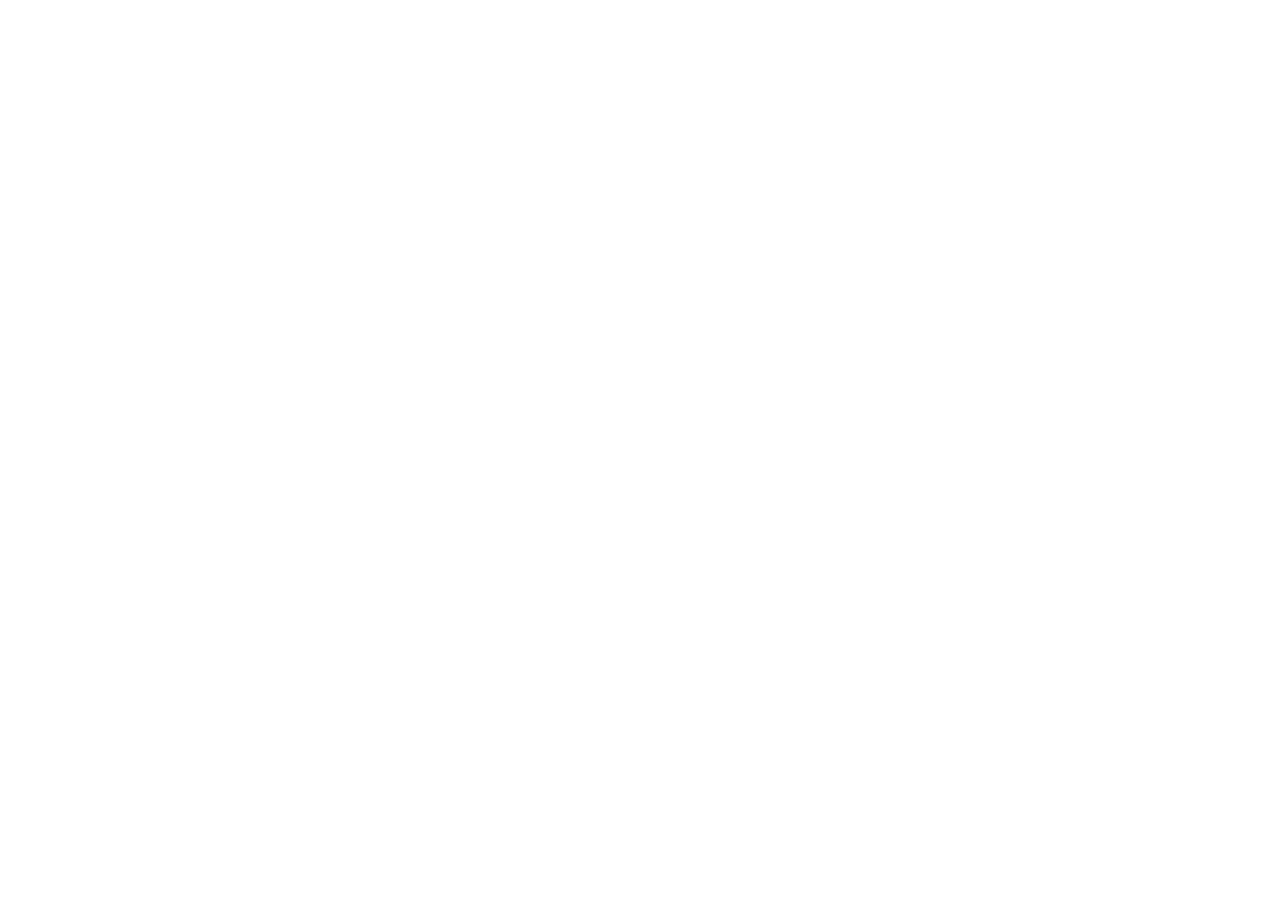
==== index.html @ 337be66c "Add files via upload" ====
<!doctype html>
<html lang="en">
  <head>
    <meta charset="UTF-8" />
    <meta name="viewport" content="width=device-width, initial-scale=1.0" />
    <link rel="icon" href="favicon.png" type="image/png" />
    <title>Be Center — Desenvolvimento emocional, energético e de consciência</title>
    <meta name="description" content="Be Center LLC, Pompano Beach, FL. Trabalho integrativo de desenvolvimento emocional, energético e de consciência." />
    <meta name="author" content="Be Center LLC" />

    <!-- TODO: Update og:title to match your application name -->
    
    
    <meta property="og:type" content="website" />
    <meta property="og:image" content="https://pub-bb2e103a32db4e198524a2e9ed8f35b4.r2.dev/194aa263-8fd9-458b-b65f-17607d871467/id-preview-6d78ced0--fbc7f8b6-4f9a-499f-b05a-dcb2b173196b.lovable.app-1776644095247.png">

    <meta name="twitter:card" content="summary_large_image" />
    <meta name="twitter:site" content="@Lovable" />
    <meta name="twitter:image" content="https://pub-bb2e103a32db4e198524a2e9ed8f35b4.r2.dev/194aa263-8fd9-458b-b65f-17607d871467/id-preview-6d78ced0--fbc7f8b6-4f9a-499f-b05a-dcb2b173196b.lovable.app-1776644095247.png">
    <meta property="og:title" content="Lovable App">
  <meta name="twitter:title" content="Lovable App">
  <meta property="og:description" content="A landing page for Be Center LLC, offering personal development, integrative therapies, and consciousness expansion.">
  <meta name="twitter:description" content="A landing page for Be Center LLC, offering personal development, integrative therapies, and consciousness expansion.">
  <script type="module" crossorigin src="assets/index-Bg07Ioo2.js"></script>
  <link rel="stylesheet" crossorigin href="assets/index-Cz5YVbAV.css">
  <link rel="stylesheet" href="assets/monthly-feature.css">
</head>

  <body>
    <div id="root"></div>
    <script src="assets/monthly-feature.js"></script>
  </body>
</html>
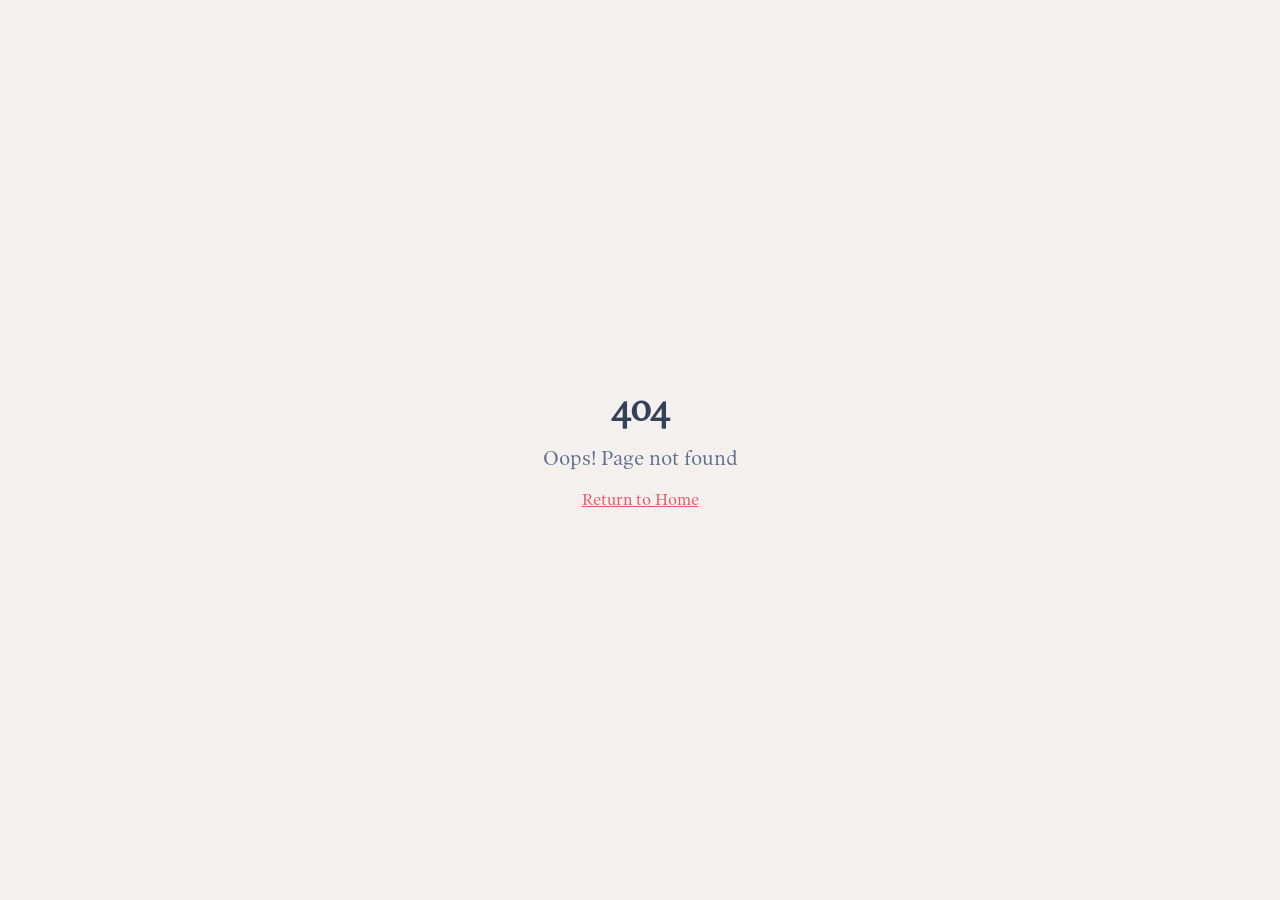
==== commit ab273a2f: "Add files via upload" ====
--- a/index.html
+++ b/index.html
@@ -3,7 +3,7 @@
   <head>
     <meta charset="UTF-8" />
     <meta name="viewport" content="width=device-width, initial-scale=1.0" />
-    <link rel="icon" href="favicon.png" type="image/png" />
+    <link rel="icon" href="assets/brand/be-favicon.svg" type="image/svg+xml" />
     <title>Be Center — Desenvolvimento emocional, energético e de consciência</title>
     <meta name="description" content="Be Center LLC, Pompano Beach, FL. Trabalho integrativo de desenvolvimento emocional, energético e de consciência." />
     <meta name="author" content="Be Center LLC" />
@@ -22,8 +22,11 @@
   <meta property="og:description" content="A landing page for Be Center LLC, offering personal development, integrative therapies, and consciousness expansion.">
   <meta name="twitter:description" content="A landing page for Be Center LLC, offering personal development, integrative therapies, and consciousness expansion.">
   <script type="module" crossorigin src="assets/index-Bg07Ioo2.js"></script>
+  <link rel="stylesheet" href="assets/custom-fonts.css">
   <link rel="stylesheet" crossorigin href="assets/index-Cz5YVbAV.css">
   <link rel="stylesheet" href="assets/monthly-feature.css">
+  <link rel="stylesheet" href="assets/typography-overrides.css">
+  <link rel="stylesheet" href="assets/brand-colors.css">
 </head>
 
   <body>
--- a/assets/custom-fonts.css
+++ b/assets/custom-fonts.css
@@ -0,0 +1,26 @@
+/* Be Center custom brand fonts.
+   Linked from every page (homepage + each /cursos/<slug>/ page) so the
+   font names below ("Kapra Neue" for headings, "Poynter OS Text" for body)
+   are available everywhere. Files live in assets/fonts/.
+   .woff is listed first (smaller, loads faster in modern browsers),
+   .otf is the fallback for anything that doesn't support .woff. */
+
+@font-face {
+  font-family: "Kapra Neue";
+  src:
+    url("fonts/kapra-neue-semibold-condensed.woff") format("woff"),
+    url("fonts/kapra-neue-semibold-condensed.otf") format("opentype");
+  font-weight: 600;
+  font-style: normal;
+  font-display: swap;
+}
+
+@font-face {
+  font-family: "Poynter OS Text";
+  src:
+    url("fonts/poynter-os-text-one-roman.woff") format("woff"),
+    url("fonts/poynter-os-text-one-roman.otf") format("opentype");
+  font-weight: 400;
+  font-style: normal;
+  font-display: swap;
+}
--- a/assets/index-Cz5YVbAV.css
+++ b/assets/index-Cz5YVbAV.css
@@ -0,0 +1 @@
+*,:before,:after{--tw-border-spacing-x: 0;--tw-border-spacing-y: 0;--tw-translate-x: 0;--tw-translate-y: 0;--tw-rotate: 0;--tw-skew-x: 0;--tw-skew-y: 0;--tw-scale-x: 1;--tw-scale-y: 1;--tw-pan-x: ;--tw-pan-y: ;--tw-pinch-zoom: ;--tw-scroll-snap-strictness: proximity;--tw-gradient-from-position: ;--tw-gradient-via-position: ;--tw-gradient-to-position: ;--tw-ordinal: ;--tw-slashed-zero: ;--tw-numeric-figure: ;--tw-numeric-spacing: ;--tw-numeric-fraction: ;--tw-ring-inset: ;--tw-ring-offset-width: 0px;--tw-ring-offset-color: #fff;--tw-ring-color: rgb(59 130 246 / .5);--tw-ring-offset-shadow: 0 0 #0000;--tw-ring-shadow: 0 0 #0000;--tw-shadow: 0 0 #0000;--tw-shadow-colored: 0 0 #0000;--tw-blur: ;--tw-brightness: ;--tw-contrast: ;--tw-grayscale: ;--tw-hue-rotate: ;--tw-invert: ;--tw-saturate: ;--tw-sepia: ;--tw-drop-shadow: ;--tw-backdrop-blur: ;--tw-backdrop-brightness: ;--tw-backdrop-contrast: ;--tw-backdrop-grayscale: ;--tw-backdrop-hue-rotate: ;--tw-backdrop-invert: ;--tw-backdrop-opacity: ;--tw-backdrop-saturate: ;--tw-backdrop-sepia: ;--tw-contain-size: ;--tw-contain-layout: ;--tw-contain-paint: ;--tw-contain-style: }::backdrop{--tw-border-spacing-x: 0;--tw-border-spacing-y: 0;--tw-translate-x: 0;--tw-translate-y: 0;--tw-rotate: 0;--tw-skew-x: 0;--tw-skew-y: 0;--tw-scale-x: 1;--tw-scale-y: 1;--tw-pan-x: ;--tw-pan-y: ;--tw-pinch-zoom: ;--tw-scroll-snap-strictness: proximity;--tw-gradient-from-position: ;--tw-gradient-via-position: ;--tw-gradient-to-position: ;--tw-ordinal: ;--tw-slashed-zero: ;--tw-numeric-figure: ;--tw-numeric-spacing: ;--tw-numeric-fraction: ;--tw-ring-inset: ;--tw-ring-offset-width: 0px;--tw-ring-offset-color: #fff;--tw-ring-color: rgb(59 130 246 / .5);--tw-ring-offset-shadow: 0 0 #0000;--tw-ring-shadow: 0 0 #0000;--tw-shadow: 0 0 #0000;--tw-shadow-colored: 0 0 #0000;--tw-blur: ;--tw-brightness: ;--tw-contrast: ;--tw-grayscale: ;--tw-hue-rotate: ;--tw-invert: ;--tw-saturate: ;--tw-sepia: ;--tw-drop-shadow: ;--tw-backdrop-blur: ;--tw-backdrop-brightness: ;--tw-backdrop-contrast: ;--tw-backdrop-grayscale: ;--tw-backdrop-hue-rotate: ;--tw-backdrop-invert: ;--tw-backdrop-opacity: ;--tw-backdrop-saturate: ;--tw-backdrop-sepia: ;--tw-contain-size: ;--tw-contain-layout: ;--tw-contain-paint: ;--tw-contain-style: }*,:before,:after{box-sizing:border-box;border-width:0;border-style:solid;border-color:#e5e7eb}:before,:after{--tw-content: ""}html,:host{line-height:1.5;-webkit-text-size-adjust:100%;-moz-tab-size:4;-o-tab-size:4;tab-size:4;font-family:"Poynter OS Text",Georgia,serif;font-feature-settings:normal;font-variation-settings:normal;-webkit-tap-highlight-color:transparent}body{margin:0;line-height:inherit}hr{height:0;color:inherit;border-top-width:1px}abbr:where([title]){-webkit-text-decoration:underline dotted;text-decoration:underline dotted}h1,h2,h3,h4,h5,h6{font-size:inherit;font-weight:inherit}a{color:inherit;text-decoration:inherit}b,strong{font-weight:bolder}code,kbd,samp,pre{font-family:ui-monospace,SFMono-Regular,Menlo,Monaco,Consolas,Liberation Mono,Courier New,monospace;font-feature-settings:normal;font-variation-settings:normal;font-size:1em}small{font-size:80%}sub,sup{font-size:75%;line-height:0;position:relative;vertical-align:baseline}sub{bottom:-.25em}sup{top:-.5em}table{text-indent:0;border-color:inherit;border-collapse:collapse}button,input,optgroup,select,textarea{font-family:inherit;font-feature-settings:inherit;font-variation-settings:inherit;font-size:100%;font-weight:inherit;line-height:inherit;letter-spacing:inherit;color:inherit;margin:0;padding:0}button,select{text-transform:none}button,input:where([type=button]),input:where([type=reset]),input:where([type=submit]){-webkit-appearance:button;background-color:transparent;background-image:none}:-moz-focusring{outline:auto}:-moz-ui-invalid{box-shadow:none}progress{vertical-align:baseline}::-webkit-inner-spin-button,::-webkit-outer-spin-button{height:auto}[type=search]{-webkit-appearance:textfield;outline-offset:-2px}::-webkit-search-decoration{-webkit-appearance:none}::-webkit-file-upload-button{-webkit-appearance:button;font:inherit}summary{display:list-item}blockquote,dl,dd,h1,h2,h3,h4,h5,h6,hr,figure,p,pre{margin:0}fieldset{margin:0;padding:0}legend{padding:0}ol,ul,menu{list-style:none;margin:0;padding:0}dialog{padding:0}textarea{resize:vertical}input::-moz-placeholder,textarea::-moz-placeholder{opacity:1;color:#9ca3af}input::placeholder,textarea::placeholder{opacity:1;color:#9ca3af}button,[role=button]{cursor:pointer}:disabled{cursor:default}img,svg,video,canvas,audio,iframe,embed,object{display:block;vertical-align:middle}[hidden]:where(:not([hidden=until-found])){display:none}:root{--background: 36 33% 97%;--foreground: 222 26% 28%;--card: 0 0% 100%;--card-foreground: 222 26% 28%;--popover: 0 0% 100%;--popover-foreground: 222 26% 28%;--primary: 352 79% 63%;--primary-foreground: 36 33% 97%;--coral: 352 79% 63%;--coral-foreground: 36 33% 97%;--coral-deep: 352 60% 46%;--coral-soft: 352 70% 95%;--ink: 224 26% 41%;--ink-foreground: 36 33% 97%;--teal: 197 51% 31%;--teal-foreground: 36 33% 97%;--dusk: 224 26% 41%;--dusk-foreground: 36 33% 97%;--moss: 91 14% 38%;--moss-foreground: 36 33% 97%;--honey: 50 55% 72%;--honey-foreground: 222 26% 28%;--petal: 352 70% 95%;--petal-foreground: 352 60% 35%;--secondary: 36 25% 93%;--secondary-foreground: 224 26% 41%;--muted: 36 20% 94%;--muted-foreground: 224 18% 48%;--accent: 197 35% 92%;--accent-foreground: 197 51% 31%;--destructive: 0 70% 50%;--destructive-foreground: 0 0% 100%;--border: 224 20% 88%;--input: 224 20% 88%;--ring: 352 79% 63%;--radius: 1.25rem;--gradient-dawn: linear-gradient(180deg, hsl(36 33% 97%) 0%, hsl(352 70% 96%) 100%);--gradient-dusk: radial-gradient(ellipse at top, hsl(352 79% 63% / .08), transparent 60%);--gradient-coral: linear-gradient(135deg, hsl(352 79% 63%), hsl(352 70% 55%));--shadow-soft: 0 30px 60px -30px hsl(224 30% 30% / .18);--shadow-bloom: 0 10px 40px -10px hsl(352 79% 50% / .2);--ease-soft: cubic-bezier(.22, 1, .36, 1)}.dark{--background: 256 25% 8%;--foreground: 36 33% 95%;--card: 256 25% 10%;--card-foreground: 36 33% 95%;--popover: 256 25% 10%;--popover-foreground: 36 33% 95%;--primary: 36 33% 95%;--primary-foreground: 256 25% 8%;--secondary: 256 20% 16%;--secondary-foreground: 36 33% 95%;--muted: 256 20% 16%;--muted-foreground: 36 15% 70%;--accent: 256 20% 18%;--accent-foreground: 36 33% 95%;--border: 256 20% 18%;--input: 256 20% 18%;--ring: 36 36% 53%}*{border-color:hsl(var(--border))}html,body{overflow-x:hidden;max-width:100%}html{scroll-behavior:smooth}body{background-color:hsl(var(--background));color:hsl(var(--foreground));-webkit-font-smoothing:antialiased;-moz-osx-font-smoothing:grayscale;font-family:"Poynter OS Text",Georgia,serif;font-feature-settings:"ss01","cv11";position:relative}img,video{max-width:100%;height:auto}::-moz-selection{background:hsl(var(--coral) / .25);color:hsl(var(--coral-deep))}::selection{background:hsl(var(--coral) / .25);color:hsl(var(--coral-deep))}.sr-only{position:absolute;width:1px;height:1px;padding:0;margin:-1px;overflow:hidden;clip:rect(0,0,0,0);white-space:nowrap;border-width:0}.pointer-events-none{pointer-events:none}.pointer-events-auto{pointer-events:auto}.visible{visibility:visible}.invisible{visibility:hidden}.fixed{position:fixed}.absolute{position:absolute}.relative{position:relative}.inset-0{top:0;right:0;bottom:0;left:0}.inset-x-0{left:0;right:0}.inset-y-0{top:0;bottom:0}.-bottom-12{bottom:-3rem}.-bottom-6{bottom:-1.5rem}.-bottom-8{bottom:-2rem}.-left-12{left:-3rem}.-left-6{left:-1.5rem}.-right-12{right:-3rem}.-right-6{right:-1.5rem}.-top-12{top:-3rem}.-top-20{top:-5rem}.-top-6{top:-1.5rem}.bottom-0{bottom:0}.left-0{left:0}.left-1{left:.25rem}.left-1\/2{left:50%}.left-2{left:.5rem}.left-\[50\%\]{left:50%}.right-0{right:0}.right-1{right:.25rem}.right-2{right:.5rem}.right-3{right:.75rem}.right-4{right:1rem}.top-0{top:0}.top-1\.5{top:.375rem}.top-1\/2{top:50%}.top-2{top:.5rem}.top-3\.5{top:.875rem}.top-4{top:1rem}.top-\[1px\]{top:1px}.top-\[50\%\]{top:50%}.top-\[60\%\]{top:60%}.top-full{top:100%}.-z-10{z-index:-10}.z-10{z-index:10}.z-20{z-index:20}.z-50{z-index:50}.z-\[100\]{z-index:100}.z-\[1\]{z-index:1}.order-1{order:1}.order-2{order:2}.col-span-10{grid-column:span 10 / span 10}.col-span-12{grid-column:span 12 / span 12}.col-span-2{grid-column:span 2 / span 2}.-mx-1{margin-left:-.25rem;margin-right:-.25rem}.mx-2{margin-left:.5rem;margin-right:.5rem}.mx-3\.5{margin-left:.875rem;margin-right:.875rem}.mx-auto{margin-left:auto;margin-right:auto}.my-0\.5{margin-top:.125rem;margin-bottom:.125rem}.my-1{margin-top:.25rem;margin-bottom:.25rem}.-ml-4{margin-left:-1rem}.-mt-4{margin-top:-1rem}.mb-1{margin-bottom:.25rem}.mb-14{margin-bottom:3.5rem}.mb-3{margin-bottom:.75rem}.mb-4{margin-bottom:1rem}.mb-6{margin-bottom:1.5rem}.mb-8{margin-bottom:2rem}.ml-1{margin-left:.25rem}.ml-auto{margin-left:auto}.mr-2{margin-right:.5rem}.mt-0\.5{margin-top:.125rem}.mt-1\.5{margin-top:.375rem}.mt-10{margin-top:2.5rem}.mt-12{margin-top:3rem}.mt-16{margin-top:4rem}.mt-2{margin-top:.5rem}.mt-20{margin-top:5rem}.mt-24{margin-top:6rem}.mt-3{margin-top:.75rem}.mt-4{margin-top:1rem}.mt-5{margin-top:1.25rem}.mt-6{margin-top:1.5rem}.mt-7{margin-top:1.75rem}.mt-8{margin-top:2rem}.mt-auto{margin-top:auto}.block{display:block}.flex{display:flex}.inline-flex{display:inline-flex}.table{display:table}.grid{display:grid}.hidden{display:none}.aspect-\[4\/5\]{aspect-ratio:4/5}.aspect-square{aspect-ratio:1 / 1}.aspect-video{aspect-ratio:16 / 9}.size-1\.5{width:.375rem;height:.375rem}.size-12{width:3rem;height:3rem}.size-2{width:.5rem;height:.5rem}.size-4{width:1rem;height:1rem}.size-40{width:10rem;height:10rem}.size-5{width:1.25rem;height:1.25rem}.size-72{width:18rem;height:18rem}.size-80{width:20rem;height:20rem}.size-9{width:2.25rem;height:2.25rem}.size-96{width:24rem;height:24rem}.size-\[700px\]{width:700px;height:700px}.h-1\.5{height:.375rem}.h-10{height:2.5rem}.h-11{height:2.75rem}.h-12{height:3rem}.h-2{height:.5rem}.h-2\.5{height:.625rem}.h-3{height:.75rem}.h-3\.5{height:.875rem}.h-32{height:8rem}.h-4{height:1rem}.h-5{height:1.25rem}.h-6{height:1.5rem}.h-7{height:1.75rem}.h-8{height:2rem}.h-9{height:2.25rem}.h-\[18px\]{height:18px}.h-\[1px\]{height:1px}.h-\[var\(--radix-navigation-menu-viewport-height\)\]{height:var(--radix-navigation-menu-viewport-height)}.h-\[var\(--radix-select-trigger-height\)\]{height:var(--radix-select-trigger-height)}.h-auto{height:auto}.h-full{height:100%}.h-px{height:1px}.h-svh{height:100svh}.max-h-96{max-height:24rem}.max-h-\[300px\]{max-height:300px}.max-h-screen{max-height:100vh}.min-h-0{min-height:0px}.min-h-\[80px\]{min-height:80px}.min-h-screen{min-height:100vh}.min-h-svh{min-height:100svh}.w-0{width:0px}.w-1{width:.25rem}.w-10{width:2.5rem}.w-11{width:2.75rem}.w-12{width:3rem}.w-2{width:.5rem}.w-2\.5{width:.625rem}.w-3{width:.75rem}.w-3\.5{width:.875rem}.w-3\/4{width:75%}.w-4{width:1rem}.w-5{width:1.25rem}.w-6{width:1.5rem}.w-64{width:16rem}.w-7{width:1.75rem}.w-72{width:18rem}.w-8{width:2rem}.w-9{width:2.25rem}.w-\[--sidebar-width\]{width:var(--sidebar-width)}.w-\[100px\]{width:100px}.w-\[1px\]{width:1px}.w-auto{width:auto}.w-full{width:100%}.w-max{width:-moz-max-content;width:max-content}.w-px{width:1px}.min-w-0{min-width:0px}.min-w-5{min-width:1.25rem}.min-w-\[12rem\]{min-width:12rem}.min-w-\[8rem\]{min-width:8rem}.min-w-\[var\(--radix-select-trigger-width\)\]{min-width:var(--radix-select-trigger-width)}.max-w-2xl{max-width:42rem}.max-w-4xl{max-width:56rem}.max-w-5xl{max-width:64rem}.max-w-7xl{max-width:80rem}.max-w-\[--skeleton-width\]{max-width:var(--skeleton-width)}.max-w-\[260px\]{max-width:260px}.max-w-\[28ch\]{max-width:28ch}.max-w-\[40ch\]{max-width:40ch}.max-w-\[52ch\]{max-width:52ch}.max-w-\[58ch\]{max-width:58ch}.max-w-\[60ch\]{max-width:60ch}.max-w-lg{max-width:32rem}.max-w-max{max-width:-moz-max-content;max-width:max-content}.max-w-sm{max-width:24rem}.flex-1{flex:1 1 0%}.shrink-0{flex-shrink:0}.grow{flex-grow:1}.grow-0{flex-grow:0}.basis-full{flex-basis:100%}.caption-bottom{caption-side:bottom}.border-collapse{border-collapse:collapse}.-translate-x-1\/2{--tw-translate-x: -50%;transform:translate(var(--tw-translate-x),var(--tw-translate-y)) rotate(var(--tw-rotate)) skew(var(--tw-skew-x)) skewY(var(--tw-skew-y)) scaleX(var(--tw-scale-x)) scaleY(var(--tw-scale-y))}.-translate-x-px{--tw-translate-x: -1px;transform:translate(var(--tw-translate-x),var(--tw-translate-y)) rotate(var(--tw-rotate)) skew(var(--tw-skew-x)) skewY(var(--tw-skew-y)) scaleX(var(--tw-scale-x)) scaleY(var(--tw-scale-y))}.-translate-y-1\/2{--tw-translate-y: -50%;transform:translate(var(--tw-translate-x),var(--tw-translate-y)) rotate(var(--tw-rotate)) skew(var(--tw-skew-x)) skewY(var(--tw-skew-y)) scaleX(var(--tw-scale-x)) scaleY(var(--tw-scale-y))}.translate-x-\[-50\%\]{--tw-translate-x: -50%;transform:translate(var(--tw-translate-x),var(--tw-translate-y)) rotate(var(--tw-rotate)) skew(var(--tw-skew-x)) skewY(var(--tw-skew-y)) scaleX(var(--tw-scale-x)) scaleY(var(--tw-scale-y))}.translate-x-px{--tw-translate-x: 1px;transform:translate(var(--tw-translate-x),var(--tw-translate-y)) rotate(var(--tw-rotate)) skew(var(--tw-skew-x)) skewY(var(--tw-skew-y)) scaleX(var(--tw-scale-x)) scaleY(var(--tw-scale-y))}.translate-y-\[-50\%\]{--tw-translate-y: -50%;transform:translate(var(--tw-translate-x),var(--tw-translate-y)) rotate(var(--tw-rotate)) skew(var(--tw-skew-x)) skewY(var(--tw-skew-y)) scaleX(var(--tw-scale-x)) scaleY(var(--tw-scale-y))}.rotate-45{--tw-rotate: 45deg;transform:translate(var(--tw-translate-x),var(--tw-translate-y)) rotate(var(--tw-rotate)) skew(var(--tw-skew-x)) skewY(var(--tw-skew-y)) scaleX(var(--tw-scale-x)) scaleY(var(--tw-scale-y))}.rotate-90{--tw-rotate: 90deg;transform:translate(var(--tw-translate-x),var(--tw-translate-y)) rotate(var(--tw-rotate)) skew(var(--tw-skew-x)) skewY(var(--tw-skew-y)) scaleX(var(--tw-scale-x)) scaleY(var(--tw-scale-y))}.scale-105{--tw-scale-x: 1.05;--tw-scale-y: 1.05;transform:translate(var(--tw-translate-x),var(--tw-translate-y)) rotate(var(--tw-rotate)) skew(var(--tw-skew-x)) skewY(var(--tw-skew-y)) scaleX(var(--tw-scale-x)) scaleY(var(--tw-scale-y))}.transform{transform:translate(var(--tw-translate-x),var(--tw-translate-y)) rotate(var(--tw-rotate)) skew(var(--tw-skew-x)) skewY(var(--tw-skew-y)) scaleX(var(--tw-scale-x)) scaleY(var(--tw-scale-y))}@keyframes pulse{50%{opacity:.5}}.animate-pulse{animation:pulse 2s cubic-bezier(.4,0,.6,1) infinite}.cursor-default{cursor:default}.cursor-pointer{cursor:pointer}.touch-none{touch-action:none}.select-none{-webkit-user-select:none;-moz-user-select:none;user-select:none}.list-none{list-style-type:none}.grid-cols-1{grid-template-columns:repeat(1,minmax(0,1fr))}.grid-cols-12{grid-template-columns:repeat(12,minmax(0,1fr))}.flex-row{flex-direction:row}.flex-col{flex-direction:column}.flex-col-reverse{flex-direction:column-reverse}.flex-wrap{flex-wrap:wrap}.items-start{align-items:flex-start}.items-end{align-items:flex-end}.items-center{align-items:center}.items-stretch{align-items:stretch}.justify-center{justify-content:center}.justify-between{justify-content:space-between}.gap-1{gap:.25rem}.gap-1\.5{gap:.375rem}.gap-10{gap:2.5rem}.gap-2{gap:.5rem}.gap-2\.5{gap:.625rem}.gap-3{gap:.75rem}.gap-4{gap:1rem}.gap-5{gap:1.25rem}.gap-6{gap:1.5rem}.gap-8{gap:2rem}.space-x-1>:not([hidden])~:not([hidden]){--tw-space-x-reverse: 0;margin-right:calc(.25rem * var(--tw-space-x-reverse));margin-left:calc(.25rem * calc(1 - var(--tw-space-x-reverse)))}.space-x-4>:not([hidden])~:not([hidden]){--tw-space-x-reverse: 0;margin-right:calc(1rem * var(--tw-space-x-reverse));margin-left:calc(1rem * calc(1 - var(--tw-space-x-reverse)))}.space-y-1>:not([hidden])~:not([hidden]){--tw-space-y-reverse: 0;margin-top:calc(.25rem * calc(1 - var(--tw-space-y-reverse)));margin-bottom:calc(.25rem * var(--tw-space-y-reverse))}.space-y-1\.5>:not([hidden])~:not([hidden]){--tw-space-y-reverse: 0;margin-top:calc(.375rem * calc(1 - var(--tw-space-y-reverse)));margin-bottom:calc(.375rem * var(--tw-space-y-reverse))}.space-y-2>:not([hidden])~:not([hidden]){--tw-space-y-reverse: 0;margin-top:calc(.5rem * calc(1 - var(--tw-space-y-reverse)));margin-bottom:calc(.5rem * var(--tw-space-y-reverse))}.space-y-4>:not([hidden])~:not([hidden]){--tw-space-y-reverse: 0;margin-top:calc(1rem * calc(1 - var(--tw-space-y-reverse)));margin-bottom:calc(1rem * var(--tw-space-y-reverse))}.space-y-6>:not([hidden])~:not([hidden]){--tw-space-y-reverse: 0;margin-top:calc(1.5rem * calc(1 - var(--tw-space-y-reverse)));margin-bottom:calc(1.5rem * var(--tw-space-y-reverse))}.divide-y>:not([hidden])~:not([hidden]){--tw-divide-y-reverse: 0;border-top-width:calc(1px * calc(1 - var(--tw-divide-y-reverse)));border-bottom-width:calc(1px * var(--tw-divide-y-reverse))}.divide-border\/70>:not([hidden])~:not([hidden]){border-color:hsl(var(--border) / .7)}.self-start{align-self:flex-start}.overflow-auto{overflow:auto}.overflow-hidden{overflow:hidden}.overflow-y-auto{overflow-y:auto}.overflow-x-hidden{overflow-x:hidden}.whitespace-nowrap{white-space:nowrap}.break-words{overflow-wrap:break-word}.rounded-2xl{border-radius:1rem}.rounded-\[1\.75rem\]{border-radius:1.75rem}.rounded-\[2\.5rem\]{border-radius:2.5rem}.rounded-\[2px\]{border-radius:2px}.rounded-\[2rem\]{border-radius:2rem}.rounded-\[inherit\]{border-radius:inherit}.rounded-full{border-radius:9999px}.rounded-lg{border-radius:var(--radius)}.rounded-md{border-radius:calc(var(--radius) - 2px)}.rounded-sm{border-radius:calc(var(--radius) - 4px)}.rounded-t-\[10px\]{border-top-left-radius:10px;border-top-right-radius:10px}.rounded-tl-sm{border-top-left-radius:calc(var(--radius) - 4px)}.border{border-width:1px}.border-2{border-width:2px}.border-\[1\.5px\]{border-width:1.5px}.border-y{border-top-width:1px;border-bottom-width:1px}.border-b{border-bottom-width:1px}.border-l{border-left-width:1px}.border-l-2{border-left-width:2px}.border-r{border-right-width:1px}.border-t{border-top-width:1px}.border-dashed{border-style:dashed}.border-\[--color-border\]{border-color:var(--color-border)}.border-border{border-color:hsl(var(--border))}.border-border\/50{border-color:hsl(var(--border) / .5)}.border-border\/60{border-color:hsl(var(--border) / .6)}.border-border\/70{border-color:hsl(var(--border) / .7)}.border-coral\/30{border-color:hsl(var(--coral) / .3)}.border-destructive{border-color:hsl(var(--destructive))}.border-destructive\/50{border-color:hsl(var(--destructive) / .5)}.border-foreground\/15{border-color:hsl(var(--foreground) / .15)}.border-honey\/60{border-color:hsl(var(--honey) / .6)}.border-input{border-color:hsl(var(--input))}.border-moss\/60{border-color:hsl(var(--moss) / .6)}.border-primary{border-color:hsl(var(--primary))}.border-sidebar-border{border-color:hsl(var(--sidebar-border))}.border-transparent{border-color:transparent}.border-l-transparent{border-left-color:transparent}.border-t-transparent{border-top-color:transparent}.bg-\[--color-bg\]{background-color:var(--color-bg)}.bg-accent{background-color:hsl(var(--accent))}.bg-background{background-color:hsl(var(--background))}.bg-background\/80{background-color:hsl(var(--background) / .8)}.bg-background\/90{background-color:hsl(var(--background) / .9)}.bg-black\/80{background-color:#000c}.bg-border{background-color:hsl(var(--border))}.bg-card{background-color:hsl(var(--card))}.bg-coral{background-color:hsl(var(--coral))}.bg-coral-soft{background-color:hsl(var(--coral-soft))}.bg-coral\/10{background-color:hsl(var(--coral) / .1)}.bg-destructive{background-color:hsl(var(--destructive))}.bg-foreground{background-color:hsl(var(--foreground))}.bg-honey\/10{background-color:hsl(var(--honey) / .1)}.bg-honey\/15{background-color:hsl(var(--honey) / .15)}.bg-moss\/10{background-color:hsl(var(--moss) / .1)}.bg-moss\/15{background-color:hsl(var(--moss) / .15)}.bg-muted{background-color:hsl(var(--muted))}.bg-muted\/50{background-color:hsl(var(--muted) / .5)}.bg-popover{background-color:hsl(var(--popover))}.bg-primary{background-color:hsl(var(--primary))}.bg-secondary{background-color:hsl(var(--secondary))}.bg-secondary\/50{background-color:hsl(var(--secondary) / .5)}.bg-secondary\/60{background-color:hsl(var(--secondary) / .6)}.bg-sidebar{background-color:hsl(var(--sidebar-background))}.bg-sidebar-border{background-color:hsl(var(--sidebar-border))}.bg-transparent{background-color:transparent}.bg-gradient-to-t{background-image:linear-gradient(to top,var(--tw-gradient-stops))}.from-ink\/15{--tw-gradient-from: hsl(var(--ink) / .15) var(--tw-gradient-from-position);--tw-gradient-to: hsl(var(--ink) / 0) var(--tw-gradient-to-position);--tw-gradient-stops: var(--tw-gradient-from), var(--tw-gradient-to)}.via-transparent{--tw-gradient-to: rgb(0 0 0 / 0) var(--tw-gradient-to-position);--tw-gradient-stops: var(--tw-gradient-from), transparent var(--tw-gradient-via-position), var(--tw-gradient-to)}.to-transparent{--tw-gradient-to: transparent var(--tw-gradient-to-position)}.fill-current{fill:currentColor}.object-contain{-o-object-fit:contain;object-fit:contain}.object-cover{-o-object-fit:cover;object-fit:cover}.object-\[center_20\%\]{-o-object-position:center 20%;object-position:center 20%}.object-\[center_25\%\]{-o-object-position:center 25%;object-position:center 25%}.object-\[center_30\%\]{-o-object-position:center 30%;object-position:center 30%}.p-0{padding:0}.p-1{padding:.25rem}.p-2{padding:.5rem}.p-3{padding:.75rem}.p-4{padding:1rem}.p-6{padding:1.5rem}.p-8{padding:2rem}.p-\[1px\]{padding:1px}.px-1{padding-left:.25rem;padding-right:.25rem}.px-10{padding-left:2.5rem;padding-right:2.5rem}.px-2{padding-left:.5rem;padding-right:.5rem}.px-2\.5{padding-left:.625rem;padding-right:.625rem}.px-3{padding-left:.75rem;padding-right:.75rem}.px-4{padding-left:1rem;padding-right:1rem}.px-5{padding-left:1.25rem;padding-right:1.25rem}.px-6{padding-left:1.5rem;padding-right:1.5rem}.px-8{padding-left:2rem;padding-right:2rem}.py-0\.5{padding-top:.125rem;padding-bottom:.125rem}.py-1{padding-top:.25rem;padding-bottom:.25rem}.py-1\.5{padding-top:.375rem;padding-bottom:.375rem}.py-16{padding-top:4rem;padding-bottom:4rem}.py-2{padding-top:.5rem;padding-bottom:.5rem}.py-2\.5{padding-top:.625rem;padding-bottom:.625rem}.py-20{padding-top:5rem;padding-bottom:5rem}.py-28{padding-top:7rem;padding-bottom:7rem}.py-3{padding-top:.75rem;padding-bottom:.75rem}.py-32{padding-top:8rem;padding-bottom:8rem}.py-4{padding-top:1rem;padding-bottom:1rem}.py-5{padding-top:1.25rem;padding-bottom:1.25rem}.py-6{padding-top:1.5rem;padding-bottom:1.5rem}.pb-24{padding-bottom:6rem}.pb-3{padding-bottom:.75rem}.pb-4{padding-bottom:1rem}.pl-2\.5{padding-left:.625rem}.pl-4{padding-left:1rem}.pl-6{padding-left:1.5rem}.pl-8{padding-left:2rem}.pr-2{padding-right:.5rem}.pr-2\.5{padding-right:.625rem}.pr-8{padding-right:2rem}.pt-0{padding-top:0}.pt-1{padding-top:.25rem}.pt-2{padding-top:.5rem}.pt-3{padding-top:.75rem}.pt-36{padding-top:9rem}.pt-4{padding-top:1rem}.pt-6{padding-top:1.5rem}.text-left{text-align:left}.text-center{text-align:center}.align-middle{vertical-align:middle}.font-mono{font-family:ui-monospace,SFMono-Regular,Menlo,Monaco,Consolas,Liberation Mono,Courier New,monospace}.font-serif{font-family:"Kapra Neue",system-ui,sans-serif}.text-2xl{font-size:1.5rem;line-height:2rem}.text-3xl{font-size:1.875rem;line-height:2.25rem}.text-4xl{font-size:2.25rem;line-height:2.5rem}.text-5xl{font-size:3rem;line-height:1}.text-\[0\.8rem\]{font-size:.8rem}.text-\[1\.75rem\]{font-size:1.75rem}.text-\[11px\]{font-size:11px}.text-\[15px\]{font-size:15px}.text-base{font-size:1rem;line-height:1.5rem}.text-lg{font-size:1.125rem;line-height:1.75rem}.text-sm{font-size:.875rem;line-height:1.25rem}.text-xl{font-size:1.25rem;line-height:1.75rem}.text-xs{font-size:.75rem;line-height:1rem}.font-bold{font-weight:700}.font-medium{font-weight:500}.font-normal{font-weight:400}.font-semibold{font-weight:600}.uppercase{text-transform:uppercase}.italic{font-style:italic}.tabular-nums{--tw-numeric-spacing: tabular-nums;font-variant-numeric:var(--tw-ordinal) var(--tw-slashed-zero) var(--tw-numeric-figure) var(--tw-numeric-spacing) var(--tw-numeric-fraction)}.leading-\[1\.05\]{line-height:1.05}.leading-\[1\.15\]{line-height:1.15}.leading-none{line-height:1}.leading-relaxed{line-height:1.625}.leading-snug{line-height:1.375}.leading-tight{line-height:1.25}.tracking-\[0\.18em\]{letter-spacing:.18em}.tracking-\[0\.22em\]{letter-spacing:.22em}.tracking-\[0\.25em\]{letter-spacing:.25em}.tracking-tight{letter-spacing:-.025em}.tracking-wide{letter-spacing:.025em}.tracking-widest{letter-spacing:.1em}.text-accent-foreground{color:hsl(var(--accent-foreground))}.text-card-foreground{color:hsl(var(--card-foreground))}.text-coral{color:hsl(var(--coral))}.text-coral-foreground{color:hsl(var(--coral-foreground))}.text-current{color:currentColor}.text-destructive{color:hsl(var(--destructive))}.text-destructive-foreground{color:hsl(var(--destructive-foreground))}.text-dusk{color:hsl(var(--dusk))}.text-dusk\/60{color:hsl(var(--dusk) / .6)}.text-foreground{color:hsl(var(--foreground))}.text-foreground\/45{color:hsl(var(--foreground) / .45)}.text-foreground\/50{color:hsl(var(--foreground) / .5)}.text-foreground\/55{color:hsl(var(--foreground) / .55)}.text-foreground\/60{color:hsl(var(--foreground) / .6)}.text-foreground\/65{color:hsl(var(--foreground) / .65)}.text-foreground\/70{color:hsl(var(--foreground) / .7)}.text-foreground\/75{color:hsl(var(--foreground) / .75)}.text-foreground\/80{color:hsl(var(--foreground) / .8)}.text-foreground\/85{color:hsl(var(--foreground) / .85)}.text-honey{color:hsl(var(--honey))}.text-ink{color:hsl(var(--ink))}.text-moss{color:hsl(var(--moss))}.text-muted-foreground{color:hsl(var(--muted-foreground))}.text-popover-foreground{color:hsl(var(--popover-foreground))}.text-primary{color:hsl(var(--primary))}.text-primary-foreground{color:hsl(var(--primary-foreground))}.text-secondary-foreground{color:hsl(var(--secondary-foreground))}.text-sidebar-foreground{color:hsl(var(--sidebar-foreground))}.text-sidebar-foreground\/70{color:hsl(var(--sidebar-foreground) / .7)}.text-teal\/80{color:hsl(var(--teal) / .8)}.underline{text-decoration-line:underline}.underline-offset-4{text-underline-offset:4px}.opacity-0{opacity:0}.opacity-50{opacity:.5}.opacity-60{opacity:.6}.opacity-70{opacity:.7}.opacity-90{opacity:.9}.shadow-\[0_0_0_1px_hsl\(var\(--sidebar-border\)\)\]{--tw-shadow: 0 0 0 1px hsl(var(--sidebar-border));--tw-shadow-colored: 0 0 0 1px var(--tw-shadow-color);box-shadow:var(--tw-ring-offset-shadow, 0 0 #0000),var(--tw-ring-shadow, 0 0 #0000),var(--tw-shadow)}.shadow-lg{--tw-shadow: 0 10px 15px -3px rgb(0 0 0 / .1), 0 4px 6px -4px rgb(0 0 0 / .1);--tw-shadow-colored: 0 10px 15px -3px var(--tw-shadow-color), 0 4px 6px -4px var(--tw-shadow-color);box-shadow:var(--tw-ring-offset-shadow, 0 0 #0000),var(--tw-ring-shadow, 0 0 #0000),var(--tw-shadow)}.shadow-md{--tw-shadow: 0 4px 6px -1px rgb(0 0 0 / .1), 0 2px 4px -2px rgb(0 0 0 / .1);--tw-shadow-colored: 0 4px 6px -1px var(--tw-shadow-color), 0 2px 4px -2px var(--tw-shadow-color);box-shadow:var(--tw-ring-offset-shadow, 0 0 #0000),var(--tw-ring-shadow, 0 0 #0000),var(--tw-shadow)}.shadow-none{--tw-shadow: 0 0 #0000;--tw-shadow-colored: 0 0 #0000;box-shadow:var(--tw-ring-offset-shadow, 0 0 #0000),var(--tw-ring-shadow, 0 0 #0000),var(--tw-shadow)}.shadow-sm{--tw-shadow: 0 1px 2px 0 rgb(0 0 0 / .05);--tw-shadow-colored: 0 1px 2px 0 var(--tw-shadow-color);box-shadow:var(--tw-ring-offset-shadow, 0 0 #0000),var(--tw-ring-shadow, 0 0 #0000),var(--tw-shadow)}.shadow-xl{--tw-shadow: 0 20px 25px -5px rgb(0 0 0 / .1), 0 8px 10px -6px rgb(0 0 0 / .1);--tw-shadow-colored: 0 20px 25px -5px var(--tw-shadow-color), 0 8px 10px -6px var(--tw-shadow-color);box-shadow:var(--tw-ring-offset-shadow, 0 0 #0000),var(--tw-ring-shadow, 0 0 #0000),var(--tw-shadow)}.outline-none{outline:2px solid transparent;outline-offset:2px}.outline{outline-style:solid}.ring-0{--tw-ring-offset-shadow: var(--tw-ring-inset) 0 0 0 var(--tw-ring-offset-width) var(--tw-ring-offset-color);--tw-ring-shadow: var(--tw-ring-inset) 0 0 0 calc(0px + var(--tw-ring-offset-width)) var(--tw-ring-color);box-shadow:var(--tw-ring-offset-shadow),var(--tw-ring-shadow),var(--tw-shadow, 0 0 #0000)}.ring-2{--tw-ring-offset-shadow: var(--tw-ring-inset) 0 0 0 var(--tw-ring-offset-width) var(--tw-ring-offset-color);--tw-ring-shadow: var(--tw-ring-inset) 0 0 0 calc(2px + var(--tw-ring-offset-width)) var(--tw-ring-color);box-shadow:var(--tw-ring-offset-shadow),var(--tw-ring-shadow),var(--tw-shadow, 0 0 #0000)}.ring-foreground\/80{--tw-ring-color: hsl(var(--foreground) / .8)}.ring-ring{--tw-ring-color: hsl(var(--ring))}.ring-sidebar-ring{--tw-ring-color: hsl(var(--sidebar-ring))}.ring-offset-background{--tw-ring-offset-color: hsl(var(--background))}.blur-2xl{--tw-blur: blur(40px);filter:var(--tw-blur) var(--tw-brightness) var(--tw-contrast) var(--tw-grayscale) var(--tw-hue-rotate) var(--tw-invert) var(--tw-saturate) var(--tw-sepia) var(--tw-drop-shadow)}.blur-3xl{--tw-blur: blur(64px);filter:var(--tw-blur) var(--tw-brightness) var(--tw-contrast) var(--tw-grayscale) var(--tw-hue-rotate) var(--tw-invert) var(--tw-saturate) var(--tw-sepia) var(--tw-drop-shadow)}.filter{filter:var(--tw-blur) var(--tw-brightness) var(--tw-contrast) var(--tw-grayscale) var(--tw-hue-rotate) var(--tw-invert) var(--tw-saturate) var(--tw-sepia) var(--tw-drop-shadow)}.backdrop-blur{--tw-backdrop-blur: blur(8px);-webkit-backdrop-filter:var(--tw-backdrop-blur) var(--tw-backdrop-brightness) var(--tw-backdrop-contrast) var(--tw-backdrop-grayscale) var(--tw-backdrop-hue-rotate) var(--tw-backdrop-invert) var(--tw-backdrop-opacity) var(--tw-backdrop-saturate) var(--tw-backdrop-sepia);backdrop-filter:var(--tw-backdrop-blur) var(--tw-backdrop-brightness) var(--tw-backdrop-contrast) var(--tw-backdrop-grayscale) var(--tw-backdrop-hue-rotate) var(--tw-backdrop-invert) var(--tw-backdrop-opacity) var(--tw-backdrop-saturate) var(--tw-backdrop-sepia)}.backdrop-blur-md{--tw-backdrop-blur: blur(12px);-webkit-backdrop-filter:var(--tw-backdrop-blur) var(--tw-backdrop-brightness) var(--tw-backdrop-contrast) var(--tw-backdrop-grayscale) var(--tw-backdrop-hue-rotate) var(--tw-backdrop-invert) var(--tw-backdrop-opacity) var(--tw-backdrop-saturate) var(--tw-backdrop-sepia);backdrop-filter:var(--tw-backdrop-blur) var(--tw-backdrop-brightness) var(--tw-backdrop-contrast) var(--tw-backdrop-grayscale) var(--tw-backdrop-hue-rotate) var(--tw-backdrop-invert) var(--tw-backdrop-opacity) var(--tw-backdrop-saturate) var(--tw-backdrop-sepia)}.transition{transition-property:color,background-color,border-color,text-decoration-color,fill,stroke,opacity,box-shadow,transform,filter,-webkit-backdrop-filter;transition-property:color,background-color,border-color,text-decoration-color,fill,stroke,opacity,box-shadow,transform,filter,backdrop-filter;transition-property:color,background-color,border-color,text-decoration-color,fill,stroke,opacity,box-shadow,transform,filter,backdrop-filter,-webkit-backdrop-filter;transition-timing-function:cubic-bezier(.4,0,.2,1);transition-duration:.15s}.transition-\[left\,right\,width\]{transition-property:left,right,width;transition-timing-function:cubic-bezier(.4,0,.2,1);transition-duration:.15s}.transition-\[margin\,opa\]{transition-property:margin,opa;transition-timing-function:cubic-bezier(.4,0,.2,1);transition-duration:.15s}.transition-\[width\,height\,padding\]{transition-property:width,height,padding;transition-timing-function:cubic-bezier(.4,0,.2,1);transition-duration:.15s}.transition-\[width\]{transition-property:width;transition-timing-function:cubic-bezier(.4,0,.2,1);transition-duration:.15s}.transition-all{transition-property:all;transition-timing-function:cubic-bezier(.4,0,.2,1);transition-duration:.15s}.transition-colors{transition-property:color,background-color,border-color,text-decoration-color,fill,stroke;transition-timing-function:cubic-bezier(.4,0,.2,1);transition-duration:.15s}.transition-opacity{transition-property:opacity;transition-timing-function:cubic-bezier(.4,0,.2,1);transition-duration:.15s}.transition-transform{transition-property:transform;transition-timing-function:cubic-bezier(.4,0,.2,1);transition-duration:.15s}.duration-1000{transition-duration:1s}.duration-200{transition-duration:.2s}.duration-500{transition-duration:.5s}.ease-in-out{transition-timing-function:cubic-bezier(.4,0,.2,1)}.ease-linear{transition-timing-function:linear}@keyframes enter{0%{opacity:var(--tw-enter-opacity, 1);transform:translate3d(var(--tw-enter-translate-x, 0),var(--tw-enter-translate-y, 0),0) scale3d(var(--tw-enter-scale, 1),var(--tw-enter-scale, 1),var(--tw-enter-scale, 1)) rotate(var(--tw-enter-rotate, 0))}}@keyframes exit{to{opacity:var(--tw-exit-opacity, 1);transform:translate3d(var(--tw-exit-translate-x, 0),var(--tw-exit-translate-y, 0),0) scale3d(var(--tw-exit-scale, 1),var(--tw-exit-scale, 1),var(--tw-exit-scale, 1)) rotate(var(--tw-exit-rotate, 0))}}.animate-in{animation-name:enter;animation-duration:.15s;--tw-enter-opacity: initial;--tw-enter-scale: initial;--tw-enter-rotate: initial;--tw-enter-translate-x: initial;--tw-enter-translate-y: initial}.fade-in-0{--tw-enter-opacity: 0}.fade-in-80{--tw-enter-opacity: .8}.zoom-in-95{--tw-enter-scale: .95}.duration-1000{animation-duration:1s}.duration-200{animation-duration:.2s}.duration-500{animation-duration:.5s}.ease-in-out{animation-timing-function:cubic-bezier(.4,0,.2,1)}.ease-linear{animation-timing-function:linear}.bg-gradient-dawn{background:var(--gradient-dawn)}.bg-gradient-dusk{background:var(--gradient-dusk)}.shadow-soft{box-shadow:var(--shadow-soft)}.shadow-bloom{box-shadow:var(--shadow-bloom)}.text-balance{text-wrap:balance}.text-pretty{text-wrap:pretty}.reveal{opacity:0;transform:translateY(24px);transition:opacity 1s var(--ease-soft),transform 1s var(--ease-soft)}.reveal.in{opacity:1;transform:translateY(0)}.file\:border-0::file-selector-button{border-width:0px}.file\:bg-transparent::file-selector-button{background-color:transparent}.file\:text-sm::file-selector-button{font-size:.875rem;line-height:1.25rem}.file\:font-medium::file-selector-button{font-weight:500}.file\:text-foreground::file-selector-button{color:hsl(var(--foreground))}.placeholder\:text-muted-foreground::-moz-placeholder{color:hsl(var(--muted-foreground))}.placeholder\:text-muted-foreground::placeholder{color:hsl(var(--muted-foreground))}.after\:absolute:after{content:var(--tw-content);position:absolute}.after\:-inset-2:after{content:var(--tw-content);top:-.5rem;right:-.5rem;bottom:-.5rem;left:-.5rem}.after\:inset-y-0:after{content:var(--tw-content);top:0;bottom:0}.after\:left-1\/2:after{content:var(--tw-content);left:50%}.after\:w-1:after{content:var(--tw-content);width:.25rem}.after\:w-\[2px\]:after{content:var(--tw-content);width:2px}.after\:-translate-x-1\/2:after{content:var(--tw-content);--tw-translate-x: -50%;transform:translate(var(--tw-translate-x),var(--tw-translate-y)) rotate(var(--tw-rotate)) skew(var(--tw-skew-x)) skewY(var(--tw-skew-y)) scaleX(var(--tw-scale-x)) scaleY(var(--tw-scale-y))}.first\:rounded-l-md:first-child{border-top-left-radius:calc(var(--radius) - 2px);border-bottom-left-radius:calc(var(--radius) - 2px)}.first\:border-l:first-child{border-left-width:1px}.last\:rounded-r-md:last-child{border-top-right-radius:calc(var(--radius) - 2px);border-bottom-right-radius:calc(var(--radius) - 2px)}.focus-within\:relative:focus-within{position:relative}.focus-within\:z-20:focus-within{z-index:20}.hover\:border-coral\/40:hover{border-color:hsl(var(--coral) / .4)}.hover\:border-coral\/50:hover{border-color:hsl(var(--coral) / .5)}.hover\:bg-accent:hover{background-color:hsl(var(--accent))}.hover\:bg-coral:hover{background-color:hsl(var(--coral))}.hover\:bg-coral-deep:hover{background-color:hsl(var(--coral-deep))}.hover\:bg-destructive\/80:hover{background-color:hsl(var(--destructive) / .8)}.hover\:bg-destructive\/90:hover{background-color:hsl(var(--destructive) / .9)}.hover\:bg-muted:hover{background-color:hsl(var(--muted))}.hover\:bg-muted\/50:hover{background-color:hsl(var(--muted) / .5)}.hover\:bg-primary:hover{background-color:hsl(var(--primary))}.hover\:bg-primary\/80:hover{background-color:hsl(var(--primary) / .8)}.hover\:bg-primary\/90:hover{background-color:hsl(var(--primary) / .9)}.hover\:bg-secondary:hover{background-color:hsl(var(--secondary))}.hover\:bg-secondary\/80:hover{background-color:hsl(var(--secondary) / .8)}.hover\:bg-sidebar-accent:hover{background-color:hsl(var(--sidebar-accent))}.hover\:text-accent-foreground:hover{color:hsl(var(--accent-foreground))}.hover\:text-coral:hover{color:hsl(var(--coral))}.hover\:text-coral-deep:hover{color:hsl(var(--coral-deep))}.hover\:text-coral-foreground:hover{color:hsl(var(--coral-foreground))}.hover\:text-foreground:hover{color:hsl(var(--foreground))}.hover\:text-muted-foreground:hover{color:hsl(var(--muted-foreground))}.hover\:text-primary-foreground:hover{color:hsl(var(--primary-foreground))}.hover\:text-primary\/90:hover{color:hsl(var(--primary) / .9)}.hover\:text-sidebar-accent-foreground:hover{color:hsl(var(--sidebar-accent-foreground))}.hover\:underline:hover{text-decoration-line:underline}.hover\:opacity-100:hover{opacity:1}.hover\:shadow-\[0_0_0_1px_hsl\(var\(--sidebar-accent\)\)\]:hover{--tw-shadow: 0 0 0 1px hsl(var(--sidebar-accent));--tw-shadow-colored: 0 0 0 1px var(--tw-shadow-color);box-shadow:var(--tw-ring-offset-shadow, 0 0 #0000),var(--tw-ring-shadow, 0 0 #0000),var(--tw-shadow)}.hover\:shadow-bloom:hover{box-shadow:var(--shadow-bloom)}.hover\:after\:bg-sidebar-border:hover:after{content:var(--tw-content);background-color:hsl(var(--sidebar-border))}.focus\:bg-accent:focus{background-color:hsl(var(--accent))}.focus\:bg-primary:focus{background-color:hsl(var(--primary))}.focus\:text-accent-foreground:focus{color:hsl(var(--accent-foreground))}.focus\:text-primary-foreground:focus{color:hsl(var(--primary-foreground))}.focus\:opacity-100:focus{opacity:1}.focus\:outline-none:focus{outline:2px solid transparent;outline-offset:2px}.focus\:ring-2:focus{--tw-ring-offset-shadow: var(--tw-ring-inset) 0 0 0 var(--tw-ring-offset-width) var(--tw-ring-offset-color);--tw-ring-shadow: var(--tw-ring-inset) 0 0 0 calc(2px + var(--tw-ring-offset-width)) var(--tw-ring-color);box-shadow:var(--tw-ring-offset-shadow),var(--tw-ring-shadow),var(--tw-shadow, 0 0 #0000)}.focus\:ring-ring:focus{--tw-ring-color: hsl(var(--ring))}.focus\:ring-offset-2:focus{--tw-ring-offset-width: 2px}.focus-visible\:outline-none:focus-visible{outline:2px solid transparent;outline-offset:2px}.focus-visible\:ring-1:focus-visible{--tw-ring-offset-shadow: var(--tw-ring-inset) 0 0 0 var(--tw-ring-offset-width) var(--tw-ring-offset-color);--tw-ring-shadow: var(--tw-ring-inset) 0 0 0 calc(1px + var(--tw-ring-offset-width)) var(--tw-ring-color);box-shadow:var(--tw-ring-offset-shadow),var(--tw-ring-shadow),var(--tw-shadow, 0 0 #0000)}.focus-visible\:ring-2:focus-visible{--tw-ring-offset-shadow: var(--tw-ring-inset) 0 0 0 var(--tw-ring-offset-width) var(--tw-ring-offset-color);--tw-ring-shadow: var(--tw-ring-inset) 0 0 0 calc(2px + var(--tw-ring-offset-width)) var(--tw-ring-color);box-shadow:var(--tw-ring-offset-shadow),var(--tw-ring-shadow),var(--tw-shadow, 0 0 #0000)}.focus-visible\:ring-ring:focus-visible{--tw-ring-color: hsl(var(--ring))}.focus-visible\:ring-sidebar-ring:focus-visible{--tw-ring-color: hsl(var(--sidebar-ring))}.focus-visible\:ring-offset-1:focus-visible{--tw-ring-offset-width: 1px}.focus-visible\:ring-offset-2:focus-visible{--tw-ring-offset-width: 2px}.focus-visible\:ring-offset-background:focus-visible{--tw-ring-offset-color: hsl(var(--background))}.active\:bg-sidebar-accent:active{background-color:hsl(var(--sidebar-accent))}.active\:text-sidebar-accent-foreground:active{color:hsl(var(--sidebar-accent-foreground))}.disabled\:pointer-events-none:disabled{pointer-events:none}.disabled\:cursor-not-allowed:disabled{cursor:not-allowed}.disabled\:opacity-50:disabled{opacity:.5}.group\/menu-item:focus-within .group-focus-within\/menu-item\:opacity-100{opacity:1}.group:hover .group-hover\:border-coral{border-color:hsl(var(--coral))}.group:hover .group-hover\:bg-coral{background-color:hsl(var(--coral))}.group:hover .group-hover\:text-coral{color:hsl(var(--coral))}.group:hover .group-hover\:text-coral-foreground{color:hsl(var(--coral-foreground))}.group\/menu-item:hover .group-hover\/menu-item\:opacity-100,.group:hover .group-hover\:opacity-100{opacity:1}.group.destructive .group-\[\.destructive\]\:border-muted\/40{border-color:hsl(var(--muted) / .4)}.group.toaster .group-\[\.toaster\]\:border-border{border-color:hsl(var(--border))}.group.toast .group-\[\.toast\]\:bg-muted{background-color:hsl(var(--muted))}.group.toast .group-\[\.toast\]\:bg-primary{background-color:hsl(var(--primary))}.group.toaster .group-\[\.toaster\]\:bg-background{background-color:hsl(var(--background))}.group.destructive .group-\[\.destructive\]\:text-red-300{--tw-text-opacity: 1;color:rgb(252 165 165 / var(--tw-text-opacity, 1))}.group.toast .group-\[\.toast\]\:text-muted-foreground{color:hsl(var(--muted-foreground))}.group.toast .group-\[\.toast\]\:text-primary-foreground{color:hsl(var(--primary-foreground))}.group.toaster .group-\[\.toaster\]\:text-foreground{color:hsl(var(--foreground))}.group.toaster .group-\[\.toaster\]\:shadow-lg{--tw-shadow: 0 10px 15px -3px rgb(0 0 0 / .1), 0 4px 6px -4px rgb(0 0 0 / .1);--tw-shadow-colored: 0 10px 15px -3px var(--tw-shadow-color), 0 4px 6px -4px var(--tw-shadow-color);box-shadow:var(--tw-ring-offset-shadow, 0 0 #0000),var(--tw-ring-shadow, 0 0 #0000),var(--tw-shadow)}.group.destructive .group-\[\.destructive\]\:hover\:border-destructive\/30:hover{border-color:hsl(var(--destructive) / .3)}.group.destructive .group-\[\.destructive\]\:hover\:bg-destructive:hover{background-color:hsl(var(--destructive))}.group.destructive .group-\[\.destructive\]\:hover\:text-destructive-foreground:hover{color:hsl(var(--destructive-foreground))}.group.destructive .group-\[\.destructive\]\:hover\:text-red-50:hover{--tw-text-opacity: 1;color:rgb(254 242 242 / var(--tw-text-opacity, 1))}.group.destructive .group-\[\.destructive\]\:focus\:ring-destructive:focus{--tw-ring-color: hsl(var(--destructive))}.group.destructive .group-\[\.destructive\]\:focus\:ring-red-400:focus{--tw-ring-opacity: 1;--tw-ring-color: rgb(248 113 113 / var(--tw-ring-opacity, 1))}.group.destructive .group-\[\.destructive\]\:focus\:ring-offset-red-600:focus{--tw-ring-offset-color: #dc2626}.peer\/menu-button:hover~.peer-hover\/menu-button\:text-sidebar-accent-foreground{color:hsl(var(--sidebar-accent-foreground))}.peer:disabled~.peer-disabled\:cursor-not-allowed{cursor:not-allowed}.peer:disabled~.peer-disabled\:opacity-70{opacity:.7}.has-\[\[data-variant\=inset\]\]\:bg-sidebar:has([data-variant=inset]){background-color:hsl(var(--sidebar-background))}.has-\[\:disabled\]\:opacity-50:has(:disabled){opacity:.5}.group\/menu-item:has([data-sidebar=menu-action]) .group-has-\[\[data-sidebar\=menu-action\]\]\/menu-item\:pr-8{padding-right:2rem}.aria-disabled\:pointer-events-none[aria-disabled=true]{pointer-events:none}.aria-disabled\:opacity-50[aria-disabled=true]{opacity:.5}.aria-selected\:bg-accent[aria-selected=true]{background-color:hsl(var(--accent))}.aria-selected\:bg-accent\/50[aria-selected=true]{background-color:hsl(var(--accent) / .5)}.aria-selected\:text-accent-foreground[aria-selected=true]{color:hsl(var(--accent-foreground))}.aria-selected\:text-muted-foreground[aria-selected=true]{color:hsl(var(--muted-foreground))}.aria-selected\:opacity-100[aria-selected=true]{opacity:1}.aria-selected\:opacity-30[aria-selected=true]{opacity:.3}.data-\[disabled\=true\]\:pointer-events-none[data-disabled=true],.data-\[disabled\]\:pointer-events-none[data-disabled]{pointer-events:none}.data-\[panel-group-direction\=vertical\]\:h-px[data-panel-group-direction=vertical]{height:1px}.data-\[panel-group-direction\=vertical\]\:w-full[data-panel-group-direction=vertical]{width:100%}.data-\[side\=bottom\]\:translate-y-1[data-side=bottom]{--tw-translate-y: .25rem;transform:translate(var(--tw-translate-x),var(--tw-translate-y)) rotate(var(--tw-rotate)) skew(var(--tw-skew-x)) skewY(var(--tw-skew-y)) scaleX(var(--tw-scale-x)) scaleY(var(--tw-scale-y))}.data-\[side\=left\]\:-translate-x-1[data-side=left]{--tw-translate-x: -.25rem;transform:translate(var(--tw-translate-x),var(--tw-translate-y)) rotate(var(--tw-rotate)) skew(var(--tw-skew-x)) skewY(var(--tw-skew-y)) scaleX(var(--tw-scale-x)) scaleY(var(--tw-scale-y))}.data-\[side\=right\]\:translate-x-1[data-side=right]{--tw-translate-x: .25rem;transform:translate(var(--tw-translate-x),var(--tw-translate-y)) rotate(var(--tw-rotate)) skew(var(--tw-skew-x)) skewY(var(--tw-skew-y)) scaleX(var(--tw-scale-x)) scaleY(var(--tw-scale-y))}.data-\[side\=top\]\:-translate-y-1[data-side=top]{--tw-translate-y: -.25rem;transform:translate(var(--tw-translate-x),var(--tw-translate-y)) rotate(var(--tw-rotate)) skew(var(--tw-skew-x)) skewY(var(--tw-skew-y)) scaleX(var(--tw-scale-x)) scaleY(var(--tw-scale-y))}.data-\[state\=checked\]\:translate-x-5[data-state=checked]{--tw-translate-x: 1.25rem;transform:translate(var(--tw-translate-x),var(--tw-translate-y)) rotate(var(--tw-rotate)) skew(var(--tw-skew-x)) skewY(var(--tw-skew-y)) scaleX(var(--tw-scale-x)) scaleY(var(--tw-scale-y))}.data-\[state\=unchecked\]\:translate-x-0[data-state=unchecked],.data-\[swipe\=cancel\]\:translate-x-0[data-swipe=cancel]{--tw-translate-x: 0px;transform:translate(var(--tw-translate-x),var(--tw-translate-y)) rotate(var(--tw-rotate)) skew(var(--tw-skew-x)) skewY(var(--tw-skew-y)) scaleX(var(--tw-scale-x)) scaleY(var(--tw-scale-y))}.data-\[swipe\=end\]\:translate-x-\[var\(--radix-toast-swipe-end-x\)\][data-swipe=end]{--tw-translate-x: var(--radix-toast-swipe-end-x);transform:translate(var(--tw-translate-x),var(--tw-translate-y)) rotate(var(--tw-rotate)) skew(var(--tw-skew-x)) skewY(var(--tw-skew-y)) scaleX(var(--tw-scale-x)) scaleY(var(--tw-scale-y))}.data-\[swipe\=move\]\:translate-x-\[var\(--radix-toast-swipe-move-x\)\][data-swipe=move]{--tw-translate-x: var(--radix-toast-swipe-move-x);transform:translate(var(--tw-translate-x),var(--tw-translate-y)) rotate(var(--tw-rotate)) skew(var(--tw-skew-x)) skewY(var(--tw-skew-y)) scaleX(var(--tw-scale-x)) scaleY(var(--tw-scale-y))}@keyframes accordion-up{0%{height:var(--radix-accordion-content-height)}to{height:0}}.data-\[state\=closed\]\:animate-accordion-up[data-state=closed]{animation:accordion-up .2s ease-out}@keyframes accordion-down{0%{height:0}to{height:var(--radix-accordion-content-height)}}.data-\[state\=open\]\:animate-accordion-down[data-state=open]{animation:accordion-down .2s ease-out}.data-\[panel-group-direction\=vertical\]\:flex-col[data-panel-group-direction=vertical]{flex-direction:column}.data-\[active\=true\]\:bg-sidebar-accent[data-active=true]{background-color:hsl(var(--sidebar-accent))}.data-\[active\]\:bg-accent\/50[data-active]{background-color:hsl(var(--accent) / .5)}.data-\[selected\=\'true\'\]\:bg-accent[data-selected=true]{background-color:hsl(var(--accent))}.data-\[state\=active\]\:bg-background[data-state=active]{background-color:hsl(var(--background))}.data-\[state\=checked\]\:bg-primary[data-state=checked]{background-color:hsl(var(--primary))}.data-\[state\=on\]\:bg-accent[data-state=on],.data-\[state\=open\]\:bg-accent[data-state=open]{background-color:hsl(var(--accent))}.data-\[state\=open\]\:bg-accent\/50[data-state=open]{background-color:hsl(var(--accent) / .5)}.data-\[state\=open\]\:bg-secondary[data-state=open]{background-color:hsl(var(--secondary))}.data-\[state\=selected\]\:bg-muted[data-state=selected]{background-color:hsl(var(--muted))}.data-\[state\=unchecked\]\:bg-input[data-state=unchecked]{background-color:hsl(var(--input))}.data-\[active\=true\]\:font-medium[data-active=true]{font-weight:500}.data-\[active\=true\]\:text-sidebar-accent-foreground[data-active=true]{color:hsl(var(--sidebar-accent-foreground))}.data-\[selected\=true\]\:text-accent-foreground[data-selected=true]{color:hsl(var(--accent-foreground))}.data-\[state\=active\]\:text-foreground[data-state=active]{color:hsl(var(--foreground))}.data-\[state\=checked\]\:text-primary-foreground[data-state=checked]{color:hsl(var(--primary-foreground))}.data-\[state\=on\]\:text-accent-foreground[data-state=on],.data-\[state\=open\]\:text-accent-foreground[data-state=open]{color:hsl(var(--accent-foreground))}.data-\[state\=open\]\:text-muted-foreground[data-state=open]{color:hsl(var(--muted-foreground))}.data-\[disabled\=true\]\:opacity-50[data-disabled=true],.data-\[disabled\]\:opacity-50[data-disabled]{opacity:.5}.data-\[state\=open\]\:opacity-100[data-state=open]{opacity:1}.data-\[state\=active\]\:shadow-sm[data-state=active]{--tw-shadow: 0 1px 2px 0 rgb(0 0 0 / .05);--tw-shadow-colored: 0 1px 2px 0 var(--tw-shadow-color);box-shadow:var(--tw-ring-offset-shadow, 0 0 #0000),var(--tw-ring-shadow, 0 0 #0000),var(--tw-shadow)}.data-\[swipe\=move\]\:transition-none[data-swipe=move]{transition-property:none}.data-\[state\=closed\]\:duration-300[data-state=closed]{transition-duration:.3s}.data-\[state\=open\]\:duration-500[data-state=open]{transition-duration:.5s}.data-\[motion\^\=from-\]\:animate-in[data-motion^=from-],.data-\[state\=open\]\:animate-in[data-state=open],.data-\[state\=visible\]\:animate-in[data-state=visible]{animation-name:enter;animation-duration:.15s;--tw-enter-opacity: initial;--tw-enter-scale: initial;--tw-enter-rotate: initial;--tw-enter-translate-x: initial;--tw-enter-translate-y: initial}.data-\[motion\^\=to-\]\:animate-out[data-motion^=to-],.data-\[state\=closed\]\:animate-out[data-state=closed],.data-\[state\=hidden\]\:animate-out[data-state=hidden],.data-\[swipe\=end\]\:animate-out[data-swipe=end]{animation-name:exit;animation-duration:.15s;--tw-exit-opacity: initial;--tw-exit-scale: initial;--tw-exit-rotate: initial;--tw-exit-translate-x: initial;--tw-exit-translate-y: initial}.data-\[motion\^\=from-\]\:fade-in[data-motion^=from-]{--tw-enter-opacity: 0}.data-\[motion\^\=to-\]\:fade-out[data-motion^=to-],.data-\[state\=closed\]\:fade-out-0[data-state=closed]{--tw-exit-opacity: 0}.data-\[state\=closed\]\:fade-out-80[data-state=closed]{--tw-exit-opacity: .8}.data-\[state\=hidden\]\:fade-out[data-state=hidden]{--tw-exit-opacity: 0}.data-\[state\=open\]\:fade-in-0[data-state=open],.data-\[state\=visible\]\:fade-in[data-state=visible]{--tw-enter-opacity: 0}.data-\[state\=closed\]\:zoom-out-95[data-state=closed]{--tw-exit-scale: .95}.data-\[state\=open\]\:zoom-in-90[data-state=open]{--tw-enter-scale: .9}.data-\[state\=open\]\:zoom-in-95[data-state=open]{--tw-enter-scale: .95}.data-\[motion\=from-end\]\:slide-in-from-right-52[data-motion=from-end]{--tw-enter-translate-x: 13rem}.data-\[motion\=from-start\]\:slide-in-from-left-52[data-motion=from-start]{--tw-enter-translate-x: -13rem}.data-\[motion\=to-end\]\:slide-out-to-right-52[data-motion=to-end]{--tw-exit-translate-x: 13rem}.data-\[motion\=to-start\]\:slide-out-to-left-52[data-motion=to-start]{--tw-exit-translate-x: -13rem}.data-\[side\=bottom\]\:slide-in-from-top-2[data-side=bottom]{--tw-enter-translate-y: -.5rem}.data-\[side\=left\]\:slide-in-from-right-2[data-side=left]{--tw-enter-translate-x: .5rem}.data-\[side\=right\]\:slide-in-from-left-2[data-side=right]{--tw-enter-translate-x: -.5rem}.data-\[side\=top\]\:slide-in-from-bottom-2[data-side=top]{--tw-enter-translate-y: .5rem}.data-\[state\=closed\]\:slide-out-to-bottom[data-state=closed]{--tw-exit-translate-y: 100%}.data-\[state\=closed\]\:slide-out-to-left[data-state=closed]{--tw-exit-translate-x: -100%}.data-\[state\=closed\]\:slide-out-to-left-1\/2[data-state=closed]{--tw-exit-translate-x: -50%}.data-\[state\=closed\]\:slide-out-to-right[data-state=closed],.data-\[state\=closed\]\:slide-out-to-right-full[data-state=closed]{--tw-exit-translate-x: 100%}.data-\[state\=closed\]\:slide-out-to-top[data-state=closed]{--tw-exit-translate-y: -100%}.data-\[state\=closed\]\:slide-out-to-top-\[48\%\][data-state=closed]{--tw-exit-translate-y: -48%}.data-\[state\=open\]\:slide-in-from-bottom[data-state=open]{--tw-enter-translate-y: 100%}.data-\[state\=open\]\:slide-in-from-left[data-state=open]{--tw-enter-translate-x: -100%}.data-\[state\=open\]\:slide-in-from-left-1\/2[data-state=open]{--tw-enter-translate-x: -50%}.data-\[state\=open\]\:slide-in-from-right[data-state=open]{--tw-enter-translate-x: 100%}.data-\[state\=open\]\:slide-in-from-top[data-state=open]{--tw-enter-translate-y: -100%}.data-\[state\=open\]\:slide-in-from-top-\[48\%\][data-state=open]{--tw-enter-translate-y: -48%}.data-\[state\=open\]\:slide-in-from-top-full[data-state=open]{--tw-enter-translate-y: -100%}.data-\[state\=closed\]\:duration-300[data-state=closed]{animation-duration:.3s}.data-\[state\=open\]\:duration-500[data-state=open]{animation-duration:.5s}.data-\[panel-group-direction\=vertical\]\:after\:left-0[data-panel-group-direction=vertical]:after{content:var(--tw-content);left:0}.data-\[panel-group-direction\=vertical\]\:after\:h-1[data-panel-group-direction=vertical]:after{content:var(--tw-content);height:.25rem}.data-\[panel-group-direction\=vertical\]\:after\:w-full[data-panel-group-direction=vertical]:after{content:var(--tw-content);width:100%}.data-\[panel-group-direction\=vertical\]\:after\:-translate-y-1\/2[data-panel-group-direction=vertical]:after{content:var(--tw-content);--tw-translate-y: -50%;transform:translate(var(--tw-translate-x),var(--tw-translate-y)) rotate(var(--tw-rotate)) skew(var(--tw-skew-x)) skewY(var(--tw-skew-y)) scaleX(var(--tw-scale-x)) scaleY(var(--tw-scale-y))}.data-\[panel-group-direction\=vertical\]\:after\:translate-x-0[data-panel-group-direction=vertical]:after{content:var(--tw-content);--tw-translate-x: 0px;transform:translate(var(--tw-translate-x),var(--tw-translate-y)) rotate(var(--tw-rotate)) skew(var(--tw-skew-x)) skewY(var(--tw-skew-y)) scaleX(var(--tw-scale-x)) scaleY(var(--tw-scale-y))}.data-\[state\=open\]\:hover\:bg-sidebar-accent:hover[data-state=open]{background-color:hsl(var(--sidebar-accent))}.data-\[state\=open\]\:hover\:text-sidebar-accent-foreground:hover[data-state=open]{color:hsl(var(--sidebar-accent-foreground))}.group[data-collapsible=offcanvas] .group-data-\[collapsible\=offcanvas\]\:left-\[calc\(var\(--sidebar-width\)\*-1\)\]{left:calc(var(--sidebar-width) * -1)}.group[data-collapsible=offcanvas] .group-data-\[collapsible\=offcanvas\]\:right-\[calc\(var\(--sidebar-width\)\*-1\)\]{right:calc(var(--sidebar-width) * -1)}.group[data-side=left] .group-data-\[side\=left\]\:-right-4{right:-1rem}.group[data-side=right] .group-data-\[side\=right\]\:left-0{left:0}.group[data-collapsible=icon] .group-data-\[collapsible\=icon\]\:-mt-8{margin-top:-2rem}.group[data-collapsible=icon] .group-data-\[collapsible\=icon\]\:hidden{display:none}.group[data-collapsible=icon] .group-data-\[collapsible\=icon\]\:\!size-8{width:2rem!important;height:2rem!important}.group[data-collapsible=icon] .group-data-\[collapsible\=icon\]\:w-\[--sidebar-width-icon\]{width:var(--sidebar-width-icon)}.group[data-collapsible=icon] .group-data-\[collapsible\=icon\]\:w-\[calc\(var\(--sidebar-width-icon\)_\+_theme\(spacing\.4\)\)\]{width:calc(var(--sidebar-width-icon) + 1rem)}.group[data-collapsible=icon] .group-data-\[collapsible\=icon\]\:w-\[calc\(var\(--sidebar-width-icon\)_\+_theme\(spacing\.4\)_\+2px\)\]{width:calc(var(--sidebar-width-icon) + 1rem + 2px)}.group[data-collapsible=offcanvas] .group-data-\[collapsible\=offcanvas\]\:w-0{width:0px}.group[data-collapsible=offcanvas] .group-data-\[collapsible\=offcanvas\]\:translate-x-0{--tw-translate-x: 0px;transform:translate(var(--tw-translate-x),var(--tw-translate-y)) rotate(var(--tw-rotate)) skew(var(--tw-skew-x)) skewY(var(--tw-skew-y)) scaleX(var(--tw-scale-x)) scaleY(var(--tw-scale-y))}.group[data-side=right] .group-data-\[side\=right\]\:rotate-180,.group[data-state=open] .group-data-\[state\=open\]\:rotate-180{--tw-rotate: 180deg;transform:translate(var(--tw-translate-x),var(--tw-translate-y)) rotate(var(--tw-rotate)) skew(var(--tw-skew-x)) skewY(var(--tw-skew-y)) scaleX(var(--tw-scale-x)) scaleY(var(--tw-scale-y))}.group[data-collapsible=icon] .group-data-\[collapsible\=icon\]\:overflow-hidden{overflow:hidden}.group[data-variant=floating] .group-data-\[variant\=floating\]\:rounded-lg{border-radius:var(--radius)}.group[data-variant=floating] .group-data-\[variant\=floating\]\:border{border-width:1px}.group[data-side=left] .group-data-\[side\=left\]\:border-r{border-right-width:1px}.group[data-side=right] .group-data-\[side\=right\]\:border-l{border-left-width:1px}.group[data-variant=floating] .group-data-\[variant\=floating\]\:border-sidebar-border{border-color:hsl(var(--sidebar-border))}.group[data-collapsible=icon] .group-data-\[collapsible\=icon\]\:\!p-0{padding:0!important}.group[data-collapsible=icon] .group-data-\[collapsible\=icon\]\:\!p-2{padding:.5rem!important}.group[data-collapsible=icon] .group-data-\[collapsible\=icon\]\:opacity-0{opacity:0}.group[data-variant=floating] .group-data-\[variant\=floating\]\:shadow{--tw-shadow: 0 1px 3px 0 rgb(0 0 0 / .1), 0 1px 2px -1px rgb(0 0 0 / .1);--tw-shadow-colored: 0 1px 3px 0 var(--tw-shadow-color), 0 1px 2px -1px var(--tw-shadow-color);box-shadow:var(--tw-ring-offset-shadow, 0 0 #0000),var(--tw-ring-shadow, 0 0 #0000),var(--tw-shadow)}.group[data-collapsible=offcanvas] .group-data-\[collapsible\=offcanvas\]\:after\:left-full:after{content:var(--tw-content);left:100%}.group[data-collapsible=offcanvas] .group-data-\[collapsible\=offcanvas\]\:hover\:bg-sidebar:hover{background-color:hsl(var(--sidebar-background))}.peer\/menu-button[data-size=default]~.peer-data-\[size\=default\]\/menu-button\:top-1\.5{top:.375rem}.peer\/menu-button[data-size=lg]~.peer-data-\[size\=lg\]\/menu-button\:top-2\.5{top:.625rem}.peer\/menu-button[data-size=sm]~.peer-data-\[size\=sm\]\/menu-button\:top-1{top:.25rem}.peer[data-variant=inset]~.peer-data-\[variant\=inset\]\:min-h-\[calc\(100svh-theme\(spacing\.4\)\)\]{min-height:calc(100svh - 1rem)}.peer\/menu-button[data-active=true]~.peer-data-\[active\=true\]\/menu-button\:text-sidebar-accent-foreground{color:hsl(var(--sidebar-accent-foreground))}.dark\:border-destructive:is(.dark *){border-color:hsl(var(--destructive))}@media (min-width: 640px){.sm\:bottom-0{bottom:0}.sm\:right-0{right:0}.sm\:top-auto{top:auto}.sm\:mt-0{margin-top:0}.sm\:flex{display:flex}.sm\:inline-flex{display:inline-flex}.sm\:max-w-sm{max-width:24rem}.sm\:flex-row{flex-direction:row}.sm\:flex-col{flex-direction:column}.sm\:justify-end{justify-content:flex-end}.sm\:gap-2\.5{gap:.625rem}.sm\:space-x-2>:not([hidden])~:not([hidden]){--tw-space-x-reverse: 0;margin-right:calc(.5rem * var(--tw-space-x-reverse));margin-left:calc(.5rem * calc(1 - var(--tw-space-x-reverse)))}.sm\:space-x-4>:not([hidden])~:not([hidden]){--tw-space-x-reverse: 0;margin-right:calc(1rem * var(--tw-space-x-reverse));margin-left:calc(1rem * calc(1 - var(--tw-space-x-reverse)))}.sm\:space-y-0>:not([hidden])~:not([hidden]){--tw-space-y-reverse: 0;margin-top:calc(0px * calc(1 - var(--tw-space-y-reverse)));margin-bottom:calc(0px * var(--tw-space-y-reverse))}.sm\:rounded-\[2\.5rem\]{border-radius:2.5rem}.sm\:rounded-lg{border-radius:var(--radius)}.sm\:px-3\.5{padding-left:.875rem;padding-right:.875rem}.sm\:px-6{padding-left:1.5rem;padding-right:1.5rem}.sm\:py-2{padding-top:.5rem;padding-bottom:.5rem}.sm\:pl-5{padding-left:1.25rem}.sm\:text-left{text-align:left}.sm\:text-3xl{font-size:1.875rem;line-height:2.25rem}.sm\:text-4xl{font-size:2.25rem;line-height:2.5rem}.sm\:text-6xl{font-size:3.75rem;line-height:1}.sm\:text-base{font-size:1rem;line-height:1.5rem}.sm\:text-lg{font-size:1.125rem;line-height:1.75rem}.data-\[state\=open\]\:sm\:slide-in-from-bottom-full[data-state=open]{--tw-enter-translate-y: 100%}}@media (min-width: 768px){.md\:absolute{position:absolute}.md\:-left-10{left:-2.5rem}.md\:col-span-1{grid-column:span 1 / span 1}.md\:col-span-11{grid-column:span 11 / span 11}.md\:mb-24{margin-bottom:6rem}.md\:mb-4{margin-bottom:1rem}.md\:mt-10{margin-top:2.5rem}.md\:mt-4{margin-top:1rem}.md\:mt-6{margin-top:1.5rem}.md\:mt-7{margin-top:1.75rem}.md\:mt-8{margin-top:2rem}.md\:block{display:block}.md\:flex{display:flex}.md\:h-12{height:3rem}.md\:w-\[var\(--radix-navigation-menu-viewport-width\)\]{width:var(--radix-navigation-menu-viewport-width)}.md\:w-auto{width:auto}.md\:max-w-\[420px\]{max-width:420px}.md\:grid-cols-2{grid-template-columns:repeat(2,minmax(0,1fr))}.md\:grid-cols-3{grid-template-columns:repeat(3,minmax(0,1fr))}.md\:flex-row{flex-direction:row}.md\:items-end{align-items:flex-end}.md\:gap-10{gap:2.5rem}.md\:space-y-5>:not([hidden])~:not([hidden]){--tw-space-y-reverse: 0;margin-top:calc(1.25rem * calc(1 - var(--tw-space-y-reverse)));margin-bottom:calc(1.25rem * var(--tw-space-y-reverse))}.md\:space-y-8>:not([hidden])~:not([hidden]){--tw-space-y-reverse: 0;margin-top:calc(2rem * calc(1 - var(--tw-space-y-reverse)));margin-bottom:calc(2rem * var(--tw-space-y-reverse))}.md\:p-10{padding:2.5rem}.md\:px-10{padding-left:2.5rem;padding-right:2.5rem}.md\:py-36{padding-top:9rem;padding-bottom:9rem}.md\:py-44{padding-top:11rem;padding-bottom:11rem}.md\:pb-32{padding-bottom:8rem}.md\:pt-44{padding-top:11rem}.md\:text-2xl{font-size:1.5rem;line-height:2rem}.md\:text-3xl{font-size:1.875rem;line-height:2.25rem}.md\:text-4xl{font-size:2.25rem;line-height:2.5rem}.md\:text-5xl{font-size:3rem;line-height:1}.md\:text-6xl{font-size:3.75rem;line-height:1}.md\:text-lg{font-size:1.125rem;line-height:1.75rem}.md\:text-sm{font-size:.875rem;line-height:1.25rem}.md\:text-xl{font-size:1.25rem;line-height:1.75rem}.md\:opacity-0{opacity:0}.after\:md\:hidden:after{content:var(--tw-content);display:none}.peer[data-variant=inset]~.md\:peer-data-\[variant\=inset\]\:m-2{margin:.5rem}.peer[data-state=collapsed][data-variant=inset]~.md\:peer-data-\[state\=collapsed\]\:peer-data-\[variant\=inset\]\:ml-2{margin-left:.5rem}.peer[data-variant=inset]~.md\:peer-data-\[variant\=inset\]\:ml-0{margin-left:0}.peer[data-variant=inset]~.md\:peer-data-\[variant\=inset\]\:rounded-xl{border-radius:.75rem}.peer[data-variant=inset]~.md\:peer-data-\[variant\=inset\]\:shadow{--tw-shadow: 0 1px 3px 0 rgb(0 0 0 / .1), 0 1px 2px -1px rgb(0 0 0 / .1);--tw-shadow-colored: 0 1px 3px 0 var(--tw-shadow-color), 0 1px 2px -1px var(--tw-shadow-color);box-shadow:var(--tw-ring-offset-shadow, 0 0 #0000),var(--tw-ring-shadow, 0 0 #0000),var(--tw-shadow)}}@media (min-width: 1024px){.lg\:order-1{order:1}.lg\:order-2{order:2}.lg\:col-span-5{grid-column:span 5 / span 5}.lg\:col-span-7{grid-column:span 7 / span 7}.lg\:flex{display:flex}.lg\:max-w-none{max-width:none}.lg\:grid-cols-4{grid-template-columns:repeat(4,minmax(0,1fr))}.lg\:gap-12{gap:3rem}.lg\:gap-16{gap:4rem}.lg\:gap-6{gap:1.5rem}.lg\:border-t{border-top-width:1px}.lg\:border-foreground\/10{border-color:hsl(var(--foreground) / .1)}.lg\:pl-0{padding-left:0}.lg\:pt-8{padding-top:2rem}.lg\:text-4xl{font-size:2.25rem;line-height:2.5rem}.lg\:text-5xl{font-size:3rem;line-height:1}.lg\:text-6xl{font-size:3.75rem;line-height:1}.lg\:text-7xl{font-size:4.5rem;line-height:1}}.\[\&\:has\(\[aria-selected\]\)\]\:bg-accent:has([aria-selected]){background-color:hsl(var(--accent))}.first\:\[\&\:has\(\[aria-selected\]\)\]\:rounded-l-md:has([aria-selected]):first-child{border-top-left-radius:calc(var(--radius) - 2px);border-bottom-left-radius:calc(var(--radius) - 2px)}.last\:\[\&\:has\(\[aria-selected\]\)\]\:rounded-r-md:has([aria-selected]):last-child{border-top-right-radius:calc(var(--radius) - 2px);border-bottom-right-radius:calc(var(--radius) - 2px)}.\[\&\:has\(\[aria-selected\]\.day-outside\)\]\:bg-accent\/50:has([aria-selected].day-outside){background-color:hsl(var(--accent) / .5)}.\[\&\:has\(\[aria-selected\]\.day-range-end\)\]\:rounded-r-md:has([aria-selected].day-range-end){border-top-right-radius:calc(var(--radius) - 2px);border-bottom-right-radius:calc(var(--radius) - 2px)}.\[\&\:has\(\[role\=checkbox\]\)\]\:pr-0:has([role=checkbox]){padding-right:0}.\[\&\>button\]\:hidden>button{display:none}.\[\&\>span\:last-child\]\:truncate>span:last-child{overflow:hidden;text-overflow:ellipsis;white-space:nowrap}.\[\&\>span\]\:line-clamp-1>span{overflow:hidden;display:-webkit-box;-webkit-box-orient:vertical;-webkit-line-clamp:1}.\[\&\>svg\+div\]\:translate-y-\[-3px\]>svg+div{--tw-translate-y: -3px;transform:translate(var(--tw-translate-x),var(--tw-translate-y)) rotate(var(--tw-rotate)) skew(var(--tw-skew-x)) skewY(var(--tw-skew-y)) scaleX(var(--tw-scale-x)) scaleY(var(--tw-scale-y))}.\[\&\>svg\]\:absolute>svg{position:absolute}.\[\&\>svg\]\:left-4>svg{left:1rem}.\[\&\>svg\]\:top-4>svg{top:1rem}.\[\&\>svg\]\:size-3\.5>svg{width:.875rem;height:.875rem}.\[\&\>svg\]\:size-4>svg{width:1rem;height:1rem}.\[\&\>svg\]\:h-2\.5>svg{height:.625rem}.\[\&\>svg\]\:h-3>svg{height:.75rem}.\[\&\>svg\]\:w-2\.5>svg{width:.625rem}.\[\&\>svg\]\:w-3>svg{width:.75rem}.\[\&\>svg\]\:shrink-0>svg{flex-shrink:0}.\[\&\>svg\]\:text-destructive>svg{color:hsl(var(--destructive))}.\[\&\>svg\]\:text-foreground>svg{color:hsl(var(--foreground))}.\[\&\>svg\]\:text-muted-foreground>svg{color:hsl(var(--muted-foreground))}.\[\&\>svg\]\:text-sidebar-accent-foreground>svg{color:hsl(var(--sidebar-accent-foreground))}.\[\&\>svg\~\*\]\:pl-7>svg~*{padding-left:1.75rem}.\[\&\>tr\]\:last\:border-b-0:last-child>tr{border-bottom-width:0px}.\[\&\[data-panel-group-direction\=vertical\]\>div\]\:rotate-90[data-panel-group-direction=vertical]>div{--tw-rotate: 90deg;transform:translate(var(--tw-translate-x),var(--tw-translate-y)) rotate(var(--tw-rotate)) skew(var(--tw-skew-x)) skewY(var(--tw-skew-y)) scaleX(var(--tw-scale-x)) scaleY(var(--tw-scale-y))}.\[\&\[data-state\=open\]\>svg\]\:rotate-180[data-state=open]>svg{--tw-rotate: 180deg;transform:translate(var(--tw-translate-x),var(--tw-translate-y)) rotate(var(--tw-rotate)) skew(var(--tw-skew-x)) skewY(var(--tw-skew-y)) scaleX(var(--tw-scale-x)) scaleY(var(--tw-scale-y))}.\[\&_\.recharts-cartesian-axis-tick_text\]\:fill-muted-foreground .recharts-cartesian-axis-tick text{fill:hsl(var(--muted-foreground))}.\[\&_\.recharts-cartesian-grid_line\[stroke\=\'\#ccc\'\]\]\:stroke-border\/50 .recharts-cartesian-grid line[stroke="#ccc"]{stroke:hsl(var(--border) / .5)}.\[\&_\.recharts-curve\.recharts-tooltip-cursor\]\:stroke-border .recharts-curve.recharts-tooltip-cursor{stroke:hsl(var(--border))}.\[\&_\.recharts-dot\[stroke\=\'\#fff\'\]\]\:stroke-transparent .recharts-dot[stroke="#fff"]{stroke:transparent}.\[\&_\.recharts-layer\]\:outline-none .recharts-layer{outline:2px solid transparent;outline-offset:2px}.\[\&_\.recharts-polar-grid_\[stroke\=\'\#ccc\'\]\]\:stroke-border .recharts-polar-grid [stroke="#ccc"]{stroke:hsl(var(--border))}.\[\&_\.recharts-radial-bar-background-sector\]\:fill-muted .recharts-radial-bar-background-sector,.\[\&_\.recharts-rectangle\.recharts-tooltip-cursor\]\:fill-muted .recharts-rectangle.recharts-tooltip-cursor{fill:hsl(var(--muted))}.\[\&_\.recharts-reference-line_\[stroke\=\'\#ccc\'\]\]\:stroke-border .recharts-reference-line [stroke="#ccc"]{stroke:hsl(var(--border))}.\[\&_\.recharts-sector\[stroke\=\'\#fff\'\]\]\:stroke-transparent .recharts-sector[stroke="#fff"]{stroke:transparent}.\[\&_\.recharts-sector\]\:outline-none .recharts-sector,.\[\&_\.recharts-surface\]\:outline-none .recharts-surface{outline:2px solid transparent;outline-offset:2px}.\[\&_\[cmdk-group-heading\]\]\:px-2 [cmdk-group-heading]{padding-left:.5rem;padding-right:.5rem}.\[\&_\[cmdk-group-heading\]\]\:py-1\.5 [cmdk-group-heading]{padding-top:.375rem;padding-bottom:.375rem}.\[\&_\[cmdk-group-heading\]\]\:text-xs [cmdk-group-heading]{font-size:.75rem;line-height:1rem}.\[\&_\[cmdk-group-heading\]\]\:font-medium [cmdk-group-heading]{font-weight:500}.\[\&_\[cmdk-group-heading\]\]\:text-muted-foreground [cmdk-group-heading]{color:hsl(var(--muted-foreground))}.\[\&_\[cmdk-group\]\:not\(\[hidden\]\)_\~\[cmdk-group\]\]\:pt-0 [cmdk-group]:not([hidden])~[cmdk-group]{padding-top:0}.\[\&_\[cmdk-group\]\]\:px-2 [cmdk-group]{padding-left:.5rem;padding-right:.5rem}.\[\&_\[cmdk-input-wrapper\]_svg\]\:h-5 [cmdk-input-wrapper] svg{height:1.25rem}.\[\&_\[cmdk-input-wrapper\]_svg\]\:w-5 [cmdk-input-wrapper] svg{width:1.25rem}.\[\&_\[cmdk-input\]\]\:h-12 [cmdk-input]{height:3rem}.\[\&_\[cmdk-item\]\]\:px-2 [cmdk-item]{padding-left:.5rem;padding-right:.5rem}.\[\&_\[cmdk-item\]\]\:py-3 [cmdk-item]{padding-top:.75rem;padding-bottom:.75rem}.\[\&_\[cmdk-item\]_svg\]\:h-5 [cmdk-item] svg{height:1.25rem}.\[\&_\[cmdk-item\]_svg\]\:w-5 [cmdk-item] svg{width:1.25rem}.\[\&_p\]\:leading-relaxed p{line-height:1.625}.\[\&_svg\]\:pointer-events-none svg{pointer-events:none}.\[\&_svg\]\:size-4 svg{width:1rem;height:1rem}.\[\&_svg\]\:shrink-0 svg{flex-shrink:0}.\[\&_tr\:last-child\]\:border-0 tr:last-child{border-width:0px}.\[\&_tr\]\:border-b tr{border-bottom-width:1px}[data-side=left][data-collapsible=offcanvas] .\[\[data-side\=left\]\[data-collapsible\=offcanvas\]_\&\]\:-right-2{right:-.5rem}[data-side=left][data-state=collapsed] .\[\[data-side\=left\]\[data-state\=collapsed\]_\&\]\:cursor-e-resize{cursor:e-resize}[data-side=left] .\[\[data-side\=left\]_\&\]\:cursor-w-resize{cursor:w-resize}[data-side=right][data-collapsible=offcanvas] .\[\[data-side\=right\]\[data-collapsible\=offcanvas\]_\&\]\:-left-2{left:-.5rem}[data-side=right][data-state=collapsed] .\[\[data-side\=right\]\[data-state\=collapsed\]_\&\]\:cursor-w-resize{cursor:w-resize}[data-side=right] .\[\[data-side\=right\]_\&\]\:cursor-e-resize{cursor:e-resize}
--- a/assets/monthly-feature.css
+++ b/assets/monthly-feature.css
@@ -0,0 +1,148 @@
+/* Monthly course banner — injected between the hero and "Para quem" sections.
+   Edit colors here only if you want to change how the banner LOOKS.
+   Edit the actual text/link in /content/monthly-course.json instead. */
+
+.bc-monthly-banner {
+  position: relative;
+  margin: 0 auto;
+  padding: 1.75rem clamp(1.25rem, 4vw, 3rem);
+  max-width: 80rem;
+  display: flex;
+  flex-wrap: wrap;
+  align-items: center;
+  justify-content: space-between;
+  gap: 1.25rem;
+  border-radius: hsl(var(--radius, 1.25rem)) var(--bc-radius, 1.25rem);
+  border-radius: var(--radius, 1.25rem);
+  background: linear-gradient(135deg, hsl(var(--coral, 352 79% 63%)), hsl(var(--coral-deep, 352 60% 46%)));
+  box-shadow: var(--shadow-bloom, 0 10px 40px -10px hsl(352 79% 50% / 0.2));
+  color: hsl(var(--coral-foreground, 36 33% 97%));
+  font-family: "Poynter OS Text", Georgia, serif;
+}
+
+/* Image-banner variant: the whole banner is a designed graphic (see
+   monthly-feature.js "image" mode). Overrides the card styling above with
+   a plain, clickable, full-width image. */
+.bc-monthly-banner--image {
+  display: block;
+  /* Matches the hero section's own "px-6 md:px-10" side padding, so the
+     image's left/right edges line up exactly with the hero paragraph's
+     left edge and the hero photo's right edge (the banner's own max-width
+     above was also widened from 72rem to 80rem to match the hero's
+     max-w-7xl container for the same reason). */
+  padding: 0 1.5rem;
+  background: none;
+  box-shadow: none;
+  overflow: hidden;
+  text-decoration: none;
+  transition: transform 0.2s var(--ease-soft, cubic-bezier(0.22, 1, 0.36, 1));
+}
+@media (min-width: 768px) {
+  .bc-monthly-banner--image {
+    padding: 0 2.5rem;
+  }
+}
+
+.bc-monthly-banner--image:hover {
+  transform: translateY(-2px);
+}
+
+.bc-monthly-banner--image img {
+  display: block;
+  width: 100%;
+  height: auto;
+  /* The rounding used to come "for free" from the wrapper's own
+     overflow:hidden + border-radius, back when the image filled the
+     wrapper edge-to-edge. Once side padding was added (to align the
+     banner with the hero's paragraph/photo edges), the image stopped
+     touching the wrapper's edges, so it needs its own rounding. */
+  border-radius: var(--radius, 1.25rem);
+}
+
+/* Overlap the seam between the hero section and the section below it: pull
+   the banner up so its top half sits on the hero's background and its
+   bottom half sits on the next section's background, instead of the two
+   sections butting up against the banner with a hard edge. The two values
+   below are tuned to roughly half the banner's own rendered height at
+   desktop (~200px tall -> -100px) and at mobile (~68px tall -> -34px);
+   there's 96-128px of empty section padding above/below the banner at
+   every width we checked, so this never overlaps real hero content
+   (photo/quote/buttons), only background. */
+.bc-monthly-banner--image {
+  margin-top: -100px;
+  position: relative;
+  z-index: 1;
+}
+@media (max-width: 640px) {
+  .bc-monthly-banner--image {
+    margin-top: -34px;
+  }
+}
+
+.bc-monthly-banner__text {
+  flex: 1 1 20rem;
+  min-width: 0;
+}
+
+.bc-monthly-banner__eyebrow {
+  display: inline-block;
+  font-size: 0.75rem;
+  font-weight: 600;
+  letter-spacing: 0.08em;
+  text-transform: uppercase;
+  opacity: 0.85;
+  margin-bottom: 0.35rem;
+}
+
+.bc-monthly-banner__title {
+  font-family: "Kapra Neue", system-ui, sans-serif;
+  font-size: clamp(1.15rem, 2.2vw, 1.5rem);
+  line-height: 1.3;
+  margin: 0 0 0.35rem 0;
+}
+
+.bc-monthly-banner__desc {
+  font-size: 0.95rem;
+  line-height: 1.5;
+  margin: 0;
+  opacity: 0.95;
+}
+
+.bc-monthly-banner__note {
+  font-size: 0.8rem;
+  opacity: 0.8;
+  margin-top: 0.35rem;
+}
+
+.bc-monthly-banner__cta {
+  flex: 0 0 auto;
+  display: inline-flex;
+  align-items: center;
+  justify-content: center;
+  padding: 0.7rem 1.5rem;
+  border-radius: 999px;
+  background: hsl(var(--background, 36 33% 97%));
+  color: #17bbb9;
+  font-family: "Poynter OS Text", Georgia, serif;
+  text-transform: uppercase;
+  font-style: normal;
+  font-weight: 600;
+  font-size: 0.9rem;
+  text-decoration: none;
+  white-space: nowrap;
+  transition: transform 0.2s var(--ease-soft, cubic-bezier(0.22, 1, 0.36, 1)), box-shadow 0.2s;
+}
+
+.bc-monthly-banner__cta:hover {
+  transform: translateY(-1px);
+  box-shadow: 0 8px 20px -6px hsl(224 30% 30% / 0.25);
+}
+
+@media (max-width: 640px) {
+  .bc-monthly-banner:not(.bc-monthly-banner--image) {
+    padding: 1.5rem 1.25rem;
+  }
+  .bc-monthly-banner__cta {
+    width: 100%;
+  }
+}
--- a/assets/typography-overrides.css
+++ b/assets/typography-overrides.css
@@ -0,0 +1,92 @@
+/* Be Center — typography refinements (round 2, after the font swap).
+   Loaded after custom-fonts.css and the compiled site CSS so these rules win.
+   Uses !important because these override Tailwind utility classes baked
+   into the compiled bundle, which can't be edited directly. */
+
+/* 1. All headings (h1–h6 using the heading font): Kapra Neue, uppercase, never italic.
+      Includes any nested accent <span class="italic"> inside a heading (e.g. the hero
+      title's colored accent phrase), not just the heading element itself. */
+h1.font-serif,
+h2.font-serif,
+h3.font-serif,
+h4.font-serif,
+h5.font-serif,
+h6.font-serif {
+  text-transform: uppercase;
+  font-style: normal !important;
+}
+h1.font-serif *,
+h2.font-serif *,
+h3.font-serif *,
+h4.font-serif *,
+h5.font-serif *,
+h6.font-serif * {
+  font-style: normal !important;
+}
+
+/* 2. Pill/CTA buttons ("Solicitar avaliação", "Entrar na lista de espera",
+      "Agendar avaliação", "Falar no WhatsApp"): Kapra Neue, uppercase, never italic. */
+a.rounded-full[class*="bg-coral"],
+a.rounded-full[class*="border-coral"] {
+  font-family: "Kapra Neue", system-ui, sans-serif !important;
+  text-transform: uppercase;
+  font-style: normal !important;
+}
+
+/* 3. Unified, doubled heading size across four sections so they all match:
+      - "Pra quem" — the 5 side topics (was text-xl/md:text-2xl → 1.25rem/1.5rem)
+      - "Serviços" — the 4 boxes                (was text-xl/md:text-2xl → 1.25rem/1.5rem)
+      - "O método" — the 4 numbered steps       (was flat text-2xl → 1.5rem)
+      - "Formações" — the 3 boxes (Apometria/Reikiando/Reiki Mestrado) (was flat text-2xl → 1.5rem)
+   All four now share the same final size at both breakpoints (2.5rem / 3rem)
+   so they read as one consistent heading scale, per request. */
+h3.font-serif.text-xl.text-foreground:not(.tracking-tight),   /* Pra quem: 5 topics */
+h3.font-serif.text-xl.text-foreground.tracking-tight,          /* Serviços: 4 boxes */
+h3.font-serif.text-2xl.tracking-tight.mt-4,                    /* O método: 4 steps */
+h3.font-serif.text-2xl.text-foreground.tracking-tight {        /* Formações: 3 boxes */
+  font-size: 2.5rem !important;
+  /* Relative line-height so it scales with the new size instead of keeping
+     the original text-2xl/text-xl line-height (which was tuned for a much
+     smaller font and caused wrapped lines to overlap). Also a bit more
+     top margin for breathing room under the "01/02/03" number badges. */
+  line-height: 1.15 !important;
+  margin-top: 1.25rem !important;
+}
+@media (min-width: 768px) {
+  h3.font-serif.text-xl.text-foreground:not(.tracking-tight),
+  h3.font-serif.text-xl.text-foreground.tracking-tight,
+  h3.font-serif.text-2xl.tracking-tight.mt-4,
+  h3.font-serif.text-2xl.text-foreground.tracking-tight {
+    font-size: 3rem !important;
+  }
+}
+
+/* 4. Hero quote overlapping the photo ("A clareza chega..."): Poynter, not Kapra. */
+p.font-serif.italic.text-base.text-ink.leading-snug {
+  font-family: "Poynter OS Text", Georgia, serif !important;
+}
+
+/* 5. "Você sente que" bullet list: Poynter, not Kapra. */
+li.font-serif.text-2xl.tracking-tight {
+  font-family: "Poynter OS Text", Georgia, serif !important;
+}
+
+/* 6. Vanessa & Jivago bio pull-quotes: Poynter, and 50% bigger
+      (was text-base/sm:text-lg → 1rem/1.125rem, now 1.5rem/1.6875rem). */
+blockquote.font-serif.italic.border-l-2 {
+  font-family: "Poynter OS Text", Georgia, serif !important;
+  font-size: 1.5rem !important;
+}
+@media (min-width: 640px) {
+  blockquote.font-serif.italic.border-l-2 {
+    font-size: 1.6875rem !important;
+  }
+}
+
+/* 7. Testimonial quotes + their decorative quote-mark: Poynter, not Kapra.
+      (The "Vozes que atravessaram o processo" heading itself is untouched
+      here — it stays Kapra via rule 1 above, as requested.) */
+blockquote.font-serif.italic.text-lg.text-foreground\/85,
+span.font-serif.text-honey {
+  font-family: "Poynter OS Text", Georgia, serif !important;
+}
--- a/assets/brand-colors.css
+++ b/assets/brand-colors.css
@@ -0,0 +1,275 @@
+/* Be Center — brand color pass (round 3).
+   Loaded after typography-overrides.css so these rules win.
+   "purple" = #835aa4, "teal" = #17bbb9 — the two brand colors going forward. */
+
+/* 1. Heading color: purple, everywhere (including any inline accent word
+      inside a heading, e.g. the hero title's colored phrase, so headings
+      read as one consistent color rather than two-tone). */
+h1.font-serif,
+h2.font-serif,
+h3.font-serif,
+h4.font-serif,
+h5.font-serif,
+h6.font-serif,
+h1.font-serif *,
+h2.font-serif *,
+h3.font-serif *,
+h4.font-serif *,
+h5.font-serif *,
+h6.font-serif * {
+  color: #835aa4 !important;
+}
+
+/* 2. Buttons: fill/accent color teal instead of coral.
+      (Font-family for buttons was reverted back to Poynter separately,
+      in monthly-feature.css / course-landing.css / this file's section 2b —
+      Kapra Neue's condensed style was too tight to read at button size.) */
+/* Note: the leading space in [class*=" bg-coral"] is deliberate — without it
+   this also matches "hover:bg-coral" (e.g. on the WhatsApp outline button),
+   which made its text invisible against its own hover-colored background. */
+a.rounded-full[class*=" bg-coral"],
+a.rounded-full[class*=" border-coral"] {
+  font-family: "Poynter OS Text", Georgia, serif !important;
+}
+a.rounded-full[class*=" bg-coral"] {
+  background-color: #17bbb9 !important;
+}
+a.rounded-full[class*=" bg-coral"]:hover {
+  background-color: #14a3a1 !important; /* slightly deeper teal on hover */
+}
+a.rounded-full[class*=" border-coral"] {
+  border-color: #17bbb9 !important;
+  color: #17bbb9 !important;
+}
+
+/* 3. Small uppercase "eyebrow" labels above headings (section kickers,
+      e.g. "O método", "Serviços", "Vanessa Erani", the hero pill badge,
+      etc.): teal. */
+span[class*="tracking-[0.25em]"],
+div[class*="tracking-[0.18em]"] {
+  color: #17bbb9 !important;
+}
+
+/* 3b. The nav logo swap (be-horizontal.svg) already includes the "be
+       center" wordmark drawn into the graphic itself, so the separate
+       "Be Center" text label that used to sit next to the old icon-only
+       mark is now a duplicate — hide it. */
+header a[aria-label="Be Center"] span.font-serif,
+nav a[aria-label="Be Center"] span.font-serif {
+  display: none !important;
+}
+
+/* 4. Two decorative dots removed: the one inside the hero eyebrow pill,
+      and the one above the hero quote card. */
+span[class="size-1.5 bg-coral rounded-full"],
+div[class="size-2 bg-coral rounded-full mb-3"] {
+  display: none !important;
+}
+
+/* 5. Hero section background + the CTA section right before the footer:
+      flat #eef7f8 instead of the pink gradient.
+      (A third section — "Atendimentos individuais e mentorias" / Serviços —
+      shares the same underlying "bg-gradient-dawn" utility but was NOT
+      mentioned, so it's deliberately excluded via the [class*="pt-36"]
+      qualifier below and is left as-is.) */
+section.bg-gradient-dawn[class*="pt-36"],
+div.absolute.inset-0.bg-gradient-dawn {
+  background: #eef7f8 !important;
+}
+
+/* ============================================================
+   Round 4 additions
+   ============================================================ */
+
+/* 6. Hero eyebrow pill ("Be Center · Pompano Beach, FL"): remove its
+      solid pink background, keep it as plain teal text. */
+div[class*="tracking-[0.18em]"] {
+  background: none !important;
+}
+
+/* 7. Nav bar: give it its own flat background instead of letting the
+      hero's #eef7f8 tint show through (it's position:absolute over the
+      hero). Its top/bottom padding around the logo was already equal
+      (24px/24px at both desktop and mobile widths), so no spacing change
+      was needed there — just the background. */
+header:has(> a[aria-label="Be Center"]),
+header:has(a[aria-label="Be Center"]) {
+  background-color: #F7F7F7 !important;
+}
+
+/* 8. Every shadow on the site driven by the shared --shadow-bloom token
+      (the hero quote card, several CTA buttons) was tinted red/pink
+      (hsl(352 79% 50%)). Redefining the token once, globally, makes all
+      of them a neutral gray instead — this fixes the hero quote card's
+      shadow AND the teal button shadows in one place. */
+:root {
+  --shadow-bloom: 0 10px 40px -10px rgba(0, 0, 0, 0.18);
+}
+
+/* 9. Item-level headings inside the four "doubled heading" groups from
+      round 2 (Pra quem's 5 topics, O método's 4 steps, Formações' 3
+      boxes, Serviços' 4 boxes) → dark blue, NOT purple. The section-level
+      H2 heading above each group (e.g. "Você reconhece esse momento.")
+      keeps the purple from rule 1 above — only these smaller item
+      headings change here. */
+h3.font-serif.text-xl.text-foreground:not(.tracking-tight),
+h3.font-serif.text-xl.text-foreground.tracking-tight,
+h3.font-serif.text-2xl.tracking-tight.mt-4,
+h3.font-serif.text-2xl.text-foreground.tracking-tight {
+  color: #1d3657 !important;
+}
+
+/* 10. "O método" step numbers (01–04): purple instead of coral. */
+span.font-serif.italic.text-5xl.text-coral {
+  color: #835aa4 !important;
+}
+
+/* 11. "Você sente que" bullet-list marker ("·"): purple instead of coral. */
+li.font-serif.text-2xl.tracking-tight > span.text-coral {
+  color: #835aa4 !important;
+}
+
+/* 12. Decorative icon above "O método" removed — it was reusing the old
+       placeholder mark image, which after the logo swap now shows the
+       full horizontal wordmark at icon size (too small/odd). Removing it
+       also tightens this section's top spacing to match every other
+       section, since it was adding ~72px of extra height (48px icon +
+       24px margin) that no other section's eyebrow has. */
+section img[src*="be-horizontal"] {
+  display: none !important;
+}
+
+/* 13. Bio pull-quotes (Vanessa & Jivago): left border line teal instead
+       of the two different honey/moss accent colors, for one consistent
+       accent. */
+blockquote.font-serif.italic.border-l-2 {
+  border-left-color: #17bbb9 !important;
+}
+
+/* 14. Testimonial decorative quotation marks: teal instead of honey/yellow. */
+span.font-serif.text-honey {
+  color: #17bbb9 !important;
+}
+
+/* 15. The CTA section right before the footer ("Se você sente que...")
+       still had two large blurred color blobs (a pink one top-center, a
+       honey/yellow one bottom-right) layered over the flat #eef7f8 from
+       rule 5 above — together they read as a soft gradient. Hiding both
+       makes the section truly solid. */
+div[class*="size-[700px]"][class*="bg-coral/10"],
+div[class*="size-96"][class*="bg-honey/15"] {
+  display: none !important;
+}
+
+/* 16. Bring the CTA section's padding in line with every other section
+       on the page (144px top/bottom) — it was the one section using a
+       larger 176px/176px, which broke the otherwise-consistent rhythm. */
+section.relative.py-32[class*="md:py-44"] {
+  padding-top: 7rem !important;
+  padding-bottom: 7rem !important;
+}
+@media (min-width: 768px) {
+  section.relative.py-32[class*="md:py-44"] {
+    padding-top: 9rem !important;
+    padding-bottom: 9rem !important;
+  }
+}
+
+/* ============================================================
+   Round 5 additions
+   ============================================================ */
+
+/* 17. Serviços section also uses the shared "bg-gradient-dawn" utility
+       (pink fading to transparent at the bottom). The hero and the final
+       CTA section were already flattened to #eef7f8 in round 3/4; this
+       is the third and last user of that gradient. Targeted by ID so it
+       can't accidentally catch the hero or CTA section. */
+section#servicos.bg-gradient-dawn {
+  background: #eef7f8 !important;
+}
+
+/* 18. Footer cleanup:
+       a) remove the "Endereço / E-mail" middle column entirely — it
+          duplicated info already in the bottom bar / social icons.
+       b) remove the tagline under the logo ("Be Center LLC · Pompano
+          Beach, FL") — duplicate of the copyright line in the very
+          bottom bar.
+       c) with (a) freeing up the middle grid column, promote the logo
+          wrapper's children (logo, icons row) to be direct grid items
+          via display:contents, so the social icons — no longer stacked
+          under the logo — become their own centered middle column,
+          leaving the logo alone on the left and "Contato direto" /
+          WhatsApp on the right, unchanged. */
+footer div[class="text-sm text-foreground/65 leading-relaxed space-y-4"] {
+  display: none !important;
+}
+footer div[class="flex flex-col gap-4"] > p {
+  display: none !important;
+}
+footer div[class="flex flex-col gap-4"] {
+  display: contents !important;
+}
+footer div[class="flex items-center gap-3 pt-2"] {
+  justify-content: center !important;
+  justify-self: center !important;
+  align-self: start !important;
+}
+
+/* ============================================================
+   Round 6 additions
+   ============================================================ */
+
+/* 19. Icon badges (the small rounded-square icon + colored background,
+       used in the Cursos & Formações boxes and the Serviços boxes — 7
+       total across the site): swap the coral/orange badge for a light
+       purple background with a purple icon, and invert on hover (the
+       card itself has class "group"; hovering it already toggled these
+       badge colors via group-hover — that trigger is kept, only the
+       colors change). Keyed on rounded-2xl to avoid catching the
+       differently-shaped "eyebrow pill" badge (rounded-full) that
+       reuses the same bg-coral-soft/text-coral utility pair. */
+div[class*="rounded-2xl"][class*="bg-coral-soft"] {
+  background-color: #dfcbe3 !important;
+  color: #835aa4 !important;
+}
+.group:hover div[class*="rounded-2xl"][class*="bg-coral-soft"] {
+  background-color: #835aa4 !important;
+  color: #dfcbe3 !important;
+}
+
+/* 20. Same cards: hovering the card itself turns its border coral/orange
+       (Tailwind's own hover:border-coral/40 utility) — make that teal. */
+article[class*="hover:border-coral/40"]:hover {
+  border-color: #17bbb9 !important;
+}
+
+/* 21. Hero: extra bottom padding so the overlapping monthly banner (see
+       monthly-feature.css) always clears the hero quote card by a
+       comfortable margin. Without this, the quote card and the banner's
+       top edge touch (or overlap) at most desktop widths — the banner's
+       pull-up amount there is fixed, so the fix is giving the hero more
+       room to pull up INTO rather than reducing the overlap effect
+       itself. ~70px extra desktop / ~35px extra mobile, on top of the
+       existing pt-36/md:pt-44 pb-24/md:pb-32. */
+section#top {
+  padding-bottom: calc(6rem + 35px) !important;
+}
+@media (min-width: 768px) {
+  section#top {
+    padding-bottom: calc(8rem + 70px) !important;
+  }
+}
+
+/* 22. Bio "Especialidades" tags: remove the small decorative icon inside
+       each pill, keep just the label text. Scoped with :not(.font-serif)
+       so it doesn't touch the (differently styled) testimonial quote
+       mark, which reuses the same text-honey color utility. */
+span.text-honey:not(.font-serif) {
+  display: none !important;
+}
+
+/* 23. Footer "Contato direto" label: black instead of the default muted
+       gray. */
+footer div[class="flex flex-col items-start md:items-end gap-4"] > p {
+  color: #000 !important;
+}
